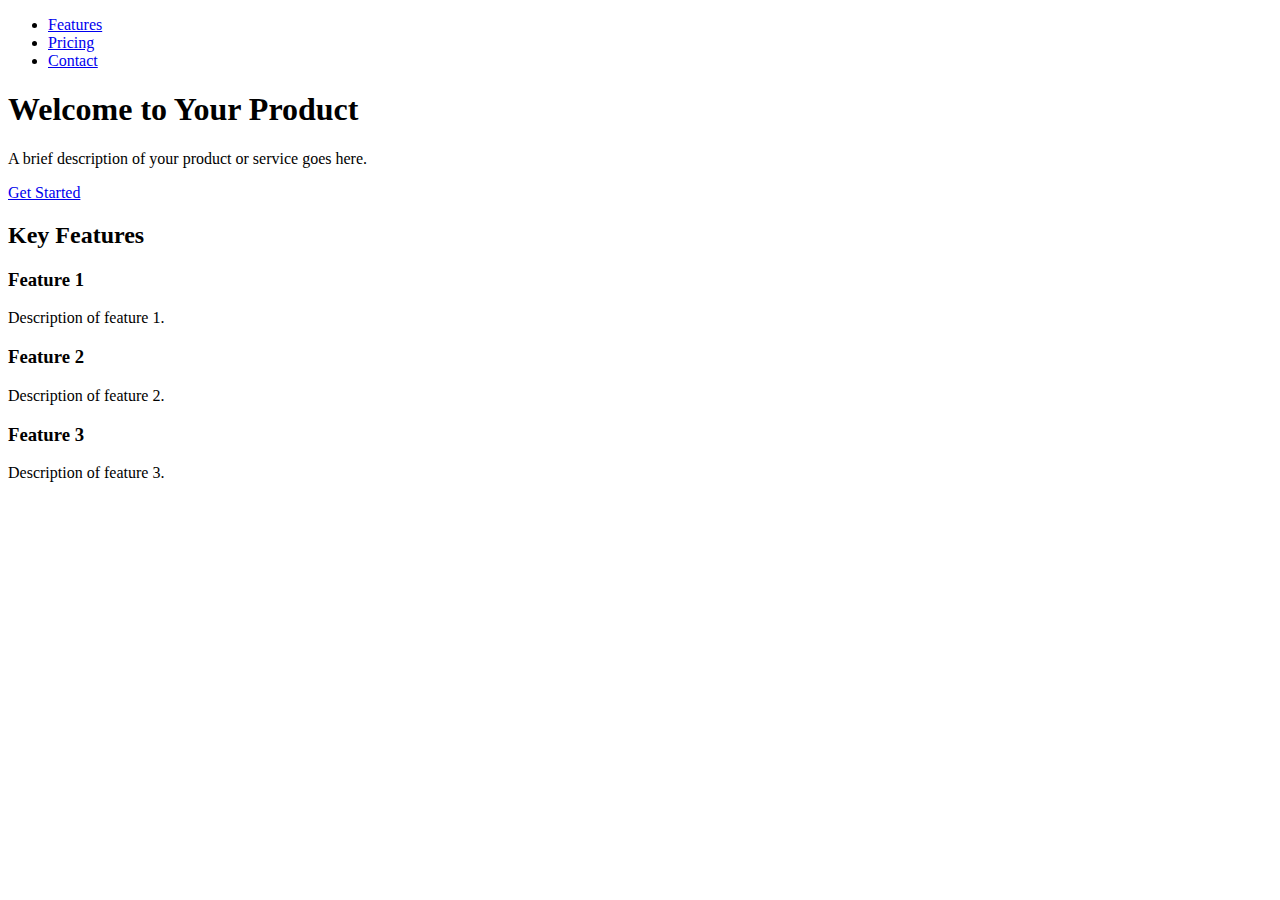
==== index.html @ 27467b0f "Update index.html" ====
<!DOCTYPE html>
<html lang="en">
<head>
    <meta charset="UTF-8">
    <meta name="viewport" content="width=device-width, initial-scale=1.0">
    <title>Your Landing Page</title>
    <link rel="stylesheet" href="styles.css">
</head>
<body>
    <header>
        <nav>
            <ul>
                <li><a href="#features">Features</a></li>
                <li><a href="#pricing">Pricing</a></li>
                <li><a href="#contact">Contact</a></li>
            </ul>
        </nav>
    </header>
    <section class="hero">
        <h1>Welcome to Your Product</h1>
        <p>A brief description of your product or service goes here.</p>
        <a href="#signup" class="cta-button">Get Started</a>
    </section>
    <section id="features" class="features">
        <h2>Key Features</h2>
        <div class="feature">
            <h3>Feature 1</h3>
            <p>Description of feature 1.</p>
        </div>
        <div class="feature">
            <h3>Feature 2</h3>
            <p>Description of feature 2.</p>
        </div>
        <div class="feature">
            <h3>Feature 3</h3>
            <p>Description of feature 3.</p>
        </div>
    </section>
    <section id="pricing" class="pricing">
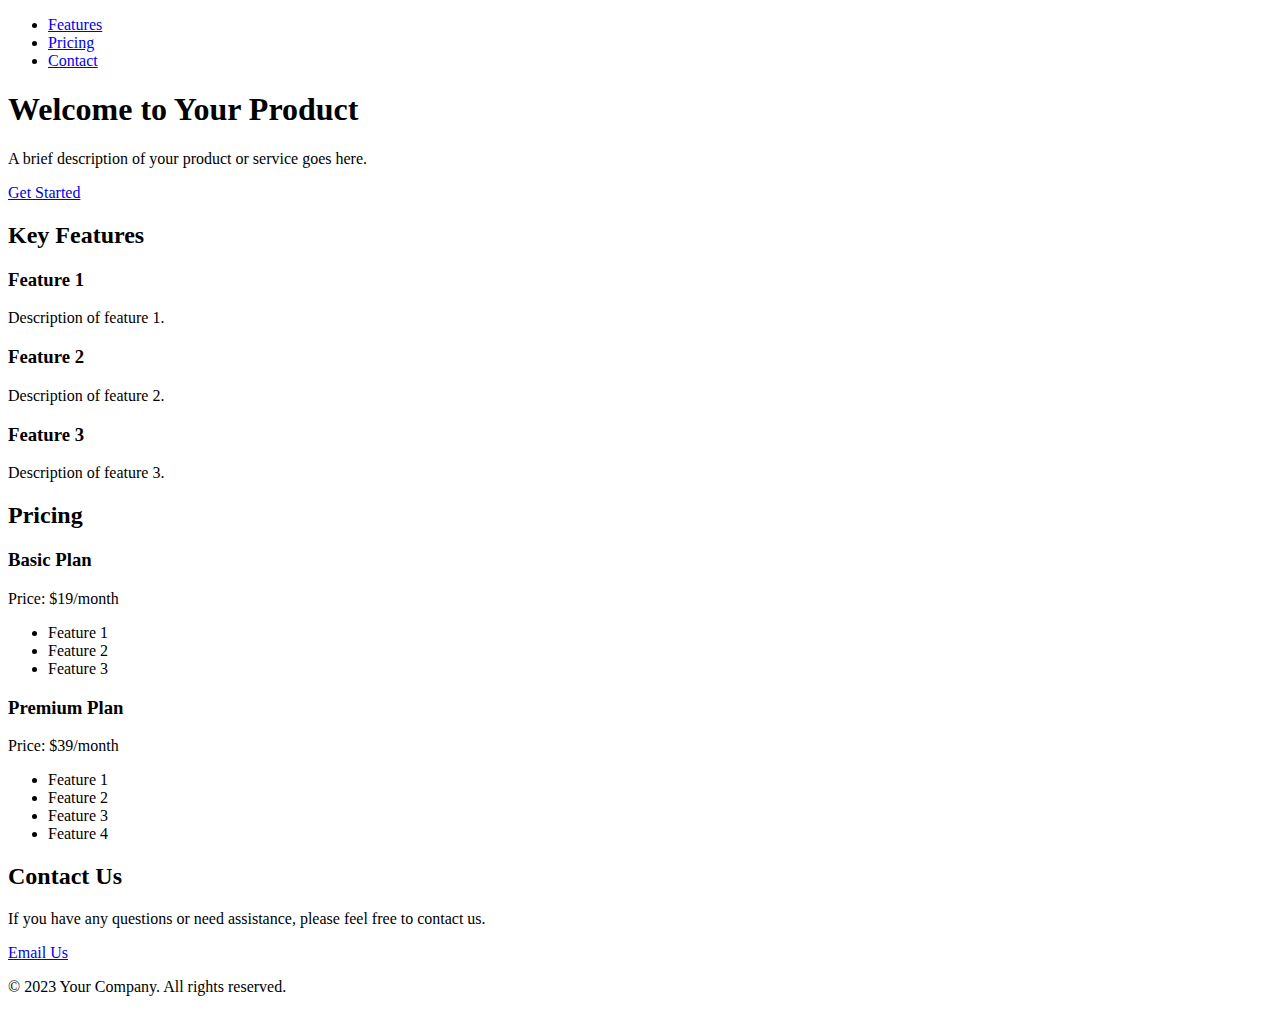
==== commit 3e7aa283: "Update index.html" ====
--- a/index.html
+++ b/index.html
@@ -37,4 +37,37 @@
         </div>
     </section>
     <section id="pricing" class="pricing">
+         <h2>Pricing</h2>
+        <div class="pricing-plan">
+            <h3>Basic Plan</h3>
+            <p>Price: $19/month</p>
+            <ul>
+                <li>Feature 1</li>
+                <li>Feature 2</li>
+                <li>Feature 3</li>
+            </ul>
+        </div>
+        <div class="pricing-plan">
+            <h3>Premium Plan</h3>
+            <p>Price: $39/month</p>
+            <ul>
+                <li>Feature 1</li>
+                <li>Feature 2</li>
+                <li>Feature 3</li>
+                <li>Feature 4</li>
+            </ul>
+        </div>
+    </section>
+    <section id="contact" class="contact">
+        <h2>Contact Us</h2>
+        <p>If you have any questions or need assistance, please feel free to contact us.</p>
+        <a href="mailto:info@yourwebsite.com" class="cta-button">Email Us</a>
+    </section>
+    <footer>
+        <p>&copy; 2023 Your Company. All rights reserved.</p>
+    </footer>
+</body>
+</html>
+
+
        
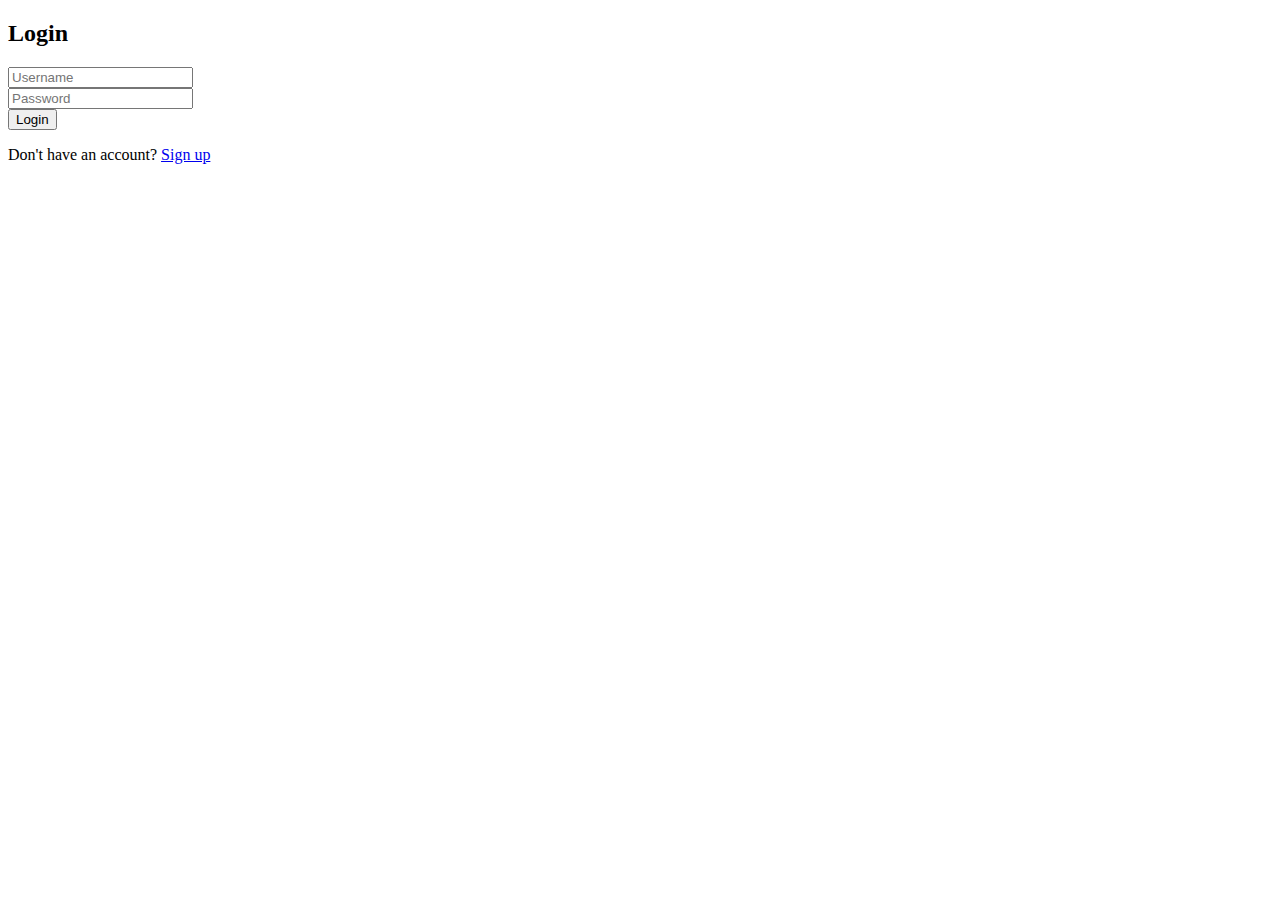
==== commit 4c24e19a: "Update index.html" ====
--- a/index.html
+++ b/index.html
@@ -1,73 +1,22 @@
 <!DOCTYPE html>
-<html lang="en">
+<html>
 <head>
-    <meta charset="UTF-8">
-    <meta name="viewport" content="width=device-width, initial-scale=1.0">
-    <title>Your Landing Page</title>
-    <link rel="stylesheet" href="styles.css">
+    <title>Login Page</title>
+    <link rel="stylesheet" type="text/css" href="styles.css">
 </head>
 <body>
-    <header>
-        <nav>
-            <ul>
-                <li><a href="#features">Features</a></li>
-                <li><a href="#pricing">Pricing</a></li>
-                <li><a href="#contact">Contact</a></li>
-            </ul>
-        </nav>
-    </header>
-    <section class="hero">
-        <h1>Welcome to Your Product</h1>
-        <p>A brief description of your product or service goes here.</p>
-        <a href="#signup" class="cta-button">Get Started</a>
-    </section>
-    <section id="features" class="features">
-        <h2>Key Features</h2>
-        <div class="feature">
-            <h3>Feature 1</h3>
-            <p>Description of feature 1.</p>
-        </div>
-        <div class="feature">
-            <h3>Feature 2</h3>
-            <p>Description of feature 2.</p>
-        </div>
-        <div class="feature">
-            <h3>Feature 3</h3>
-            <p>Description of feature 3.</p>
-        </div>
-    </section>
-    <section id="pricing" class="pricing">
-         <h2>Pricing</h2>
-        <div class="pricing-plan">
-            <h3>Basic Plan</h3>
-            <p>Price: $19/month</p>
-            <ul>
-                <li>Feature 1</li>
-                <li>Feature 2</li>
-                <li>Feature 3</li>
-            </ul>
-        </div>
-        <div class="pricing-plan">
-            <h3>Premium Plan</h3>
-            <p>Price: $39/month</p>
-            <ul>
-                <li>Feature 1</li>
-                <li>Feature 2</li>
-                <li>Feature 3</li>
-                <li>Feature 4</li>
-            </ul>
-        </div>
-    </section>
-    <section id="contact" class="contact">
-        <h2>Contact Us</h2>
-        <p>If you have any questions or need assistance, please feel free to contact us.</p>
-        <a href="mailto:info@yourwebsite.com" class="cta-button">Email Us</a>
-    </section>
-    <footer>
-        <p>&copy; 2023 Your Company. All rights reserved.</p>
-    </footer>
+    <div class="container">
+        <form action="authenticate.php" method="POST">
+            <h2>Login</h2>
+            <div class="input-container">
+                <input type="text" name="username" placeholder="Username" required>
+            </div>
+            <div class="input-container">
+                <input type="password" name="password" placeholder="Password" required>
+            </div>
+            <button type="submit">Login</button>
+        </form>
+        <p>Don't have an account? <a href="signup.html">Sign up</a></p>
+    </div>
 </body>
 </html>
-
-
-       
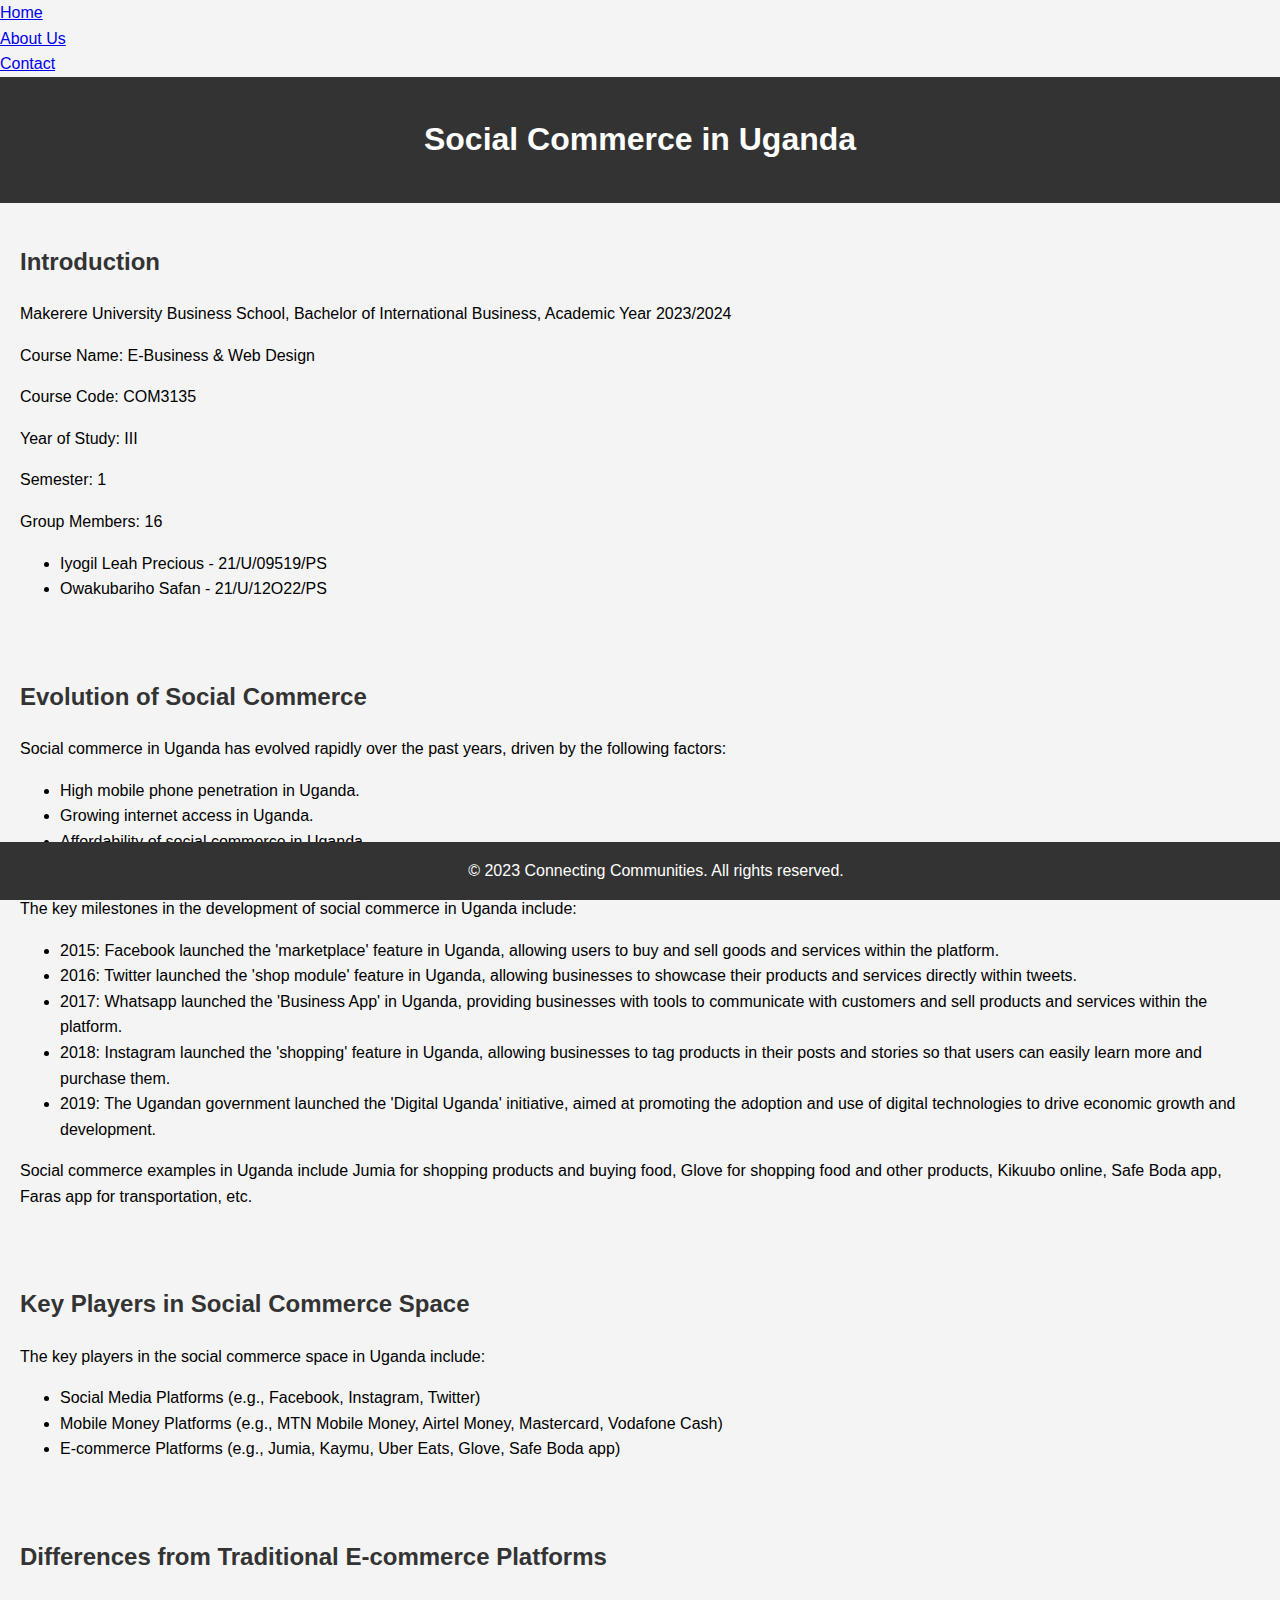
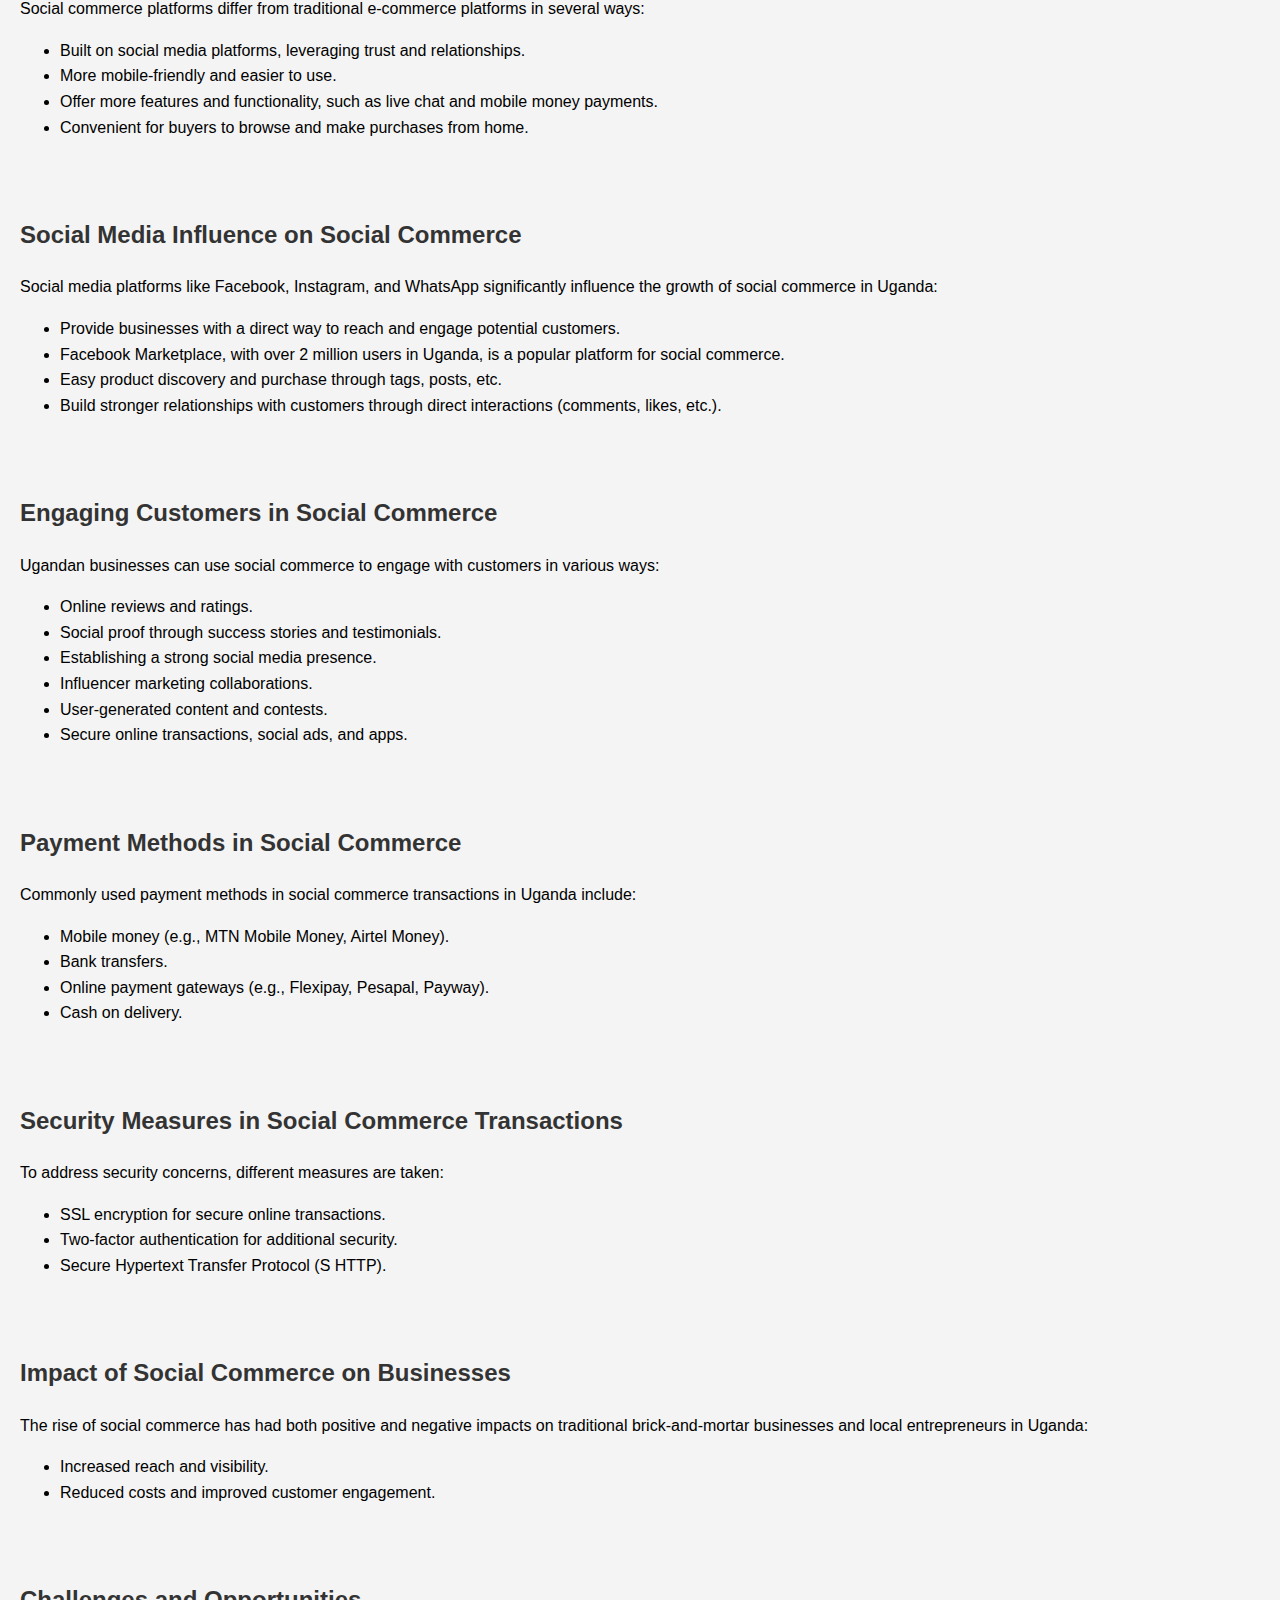
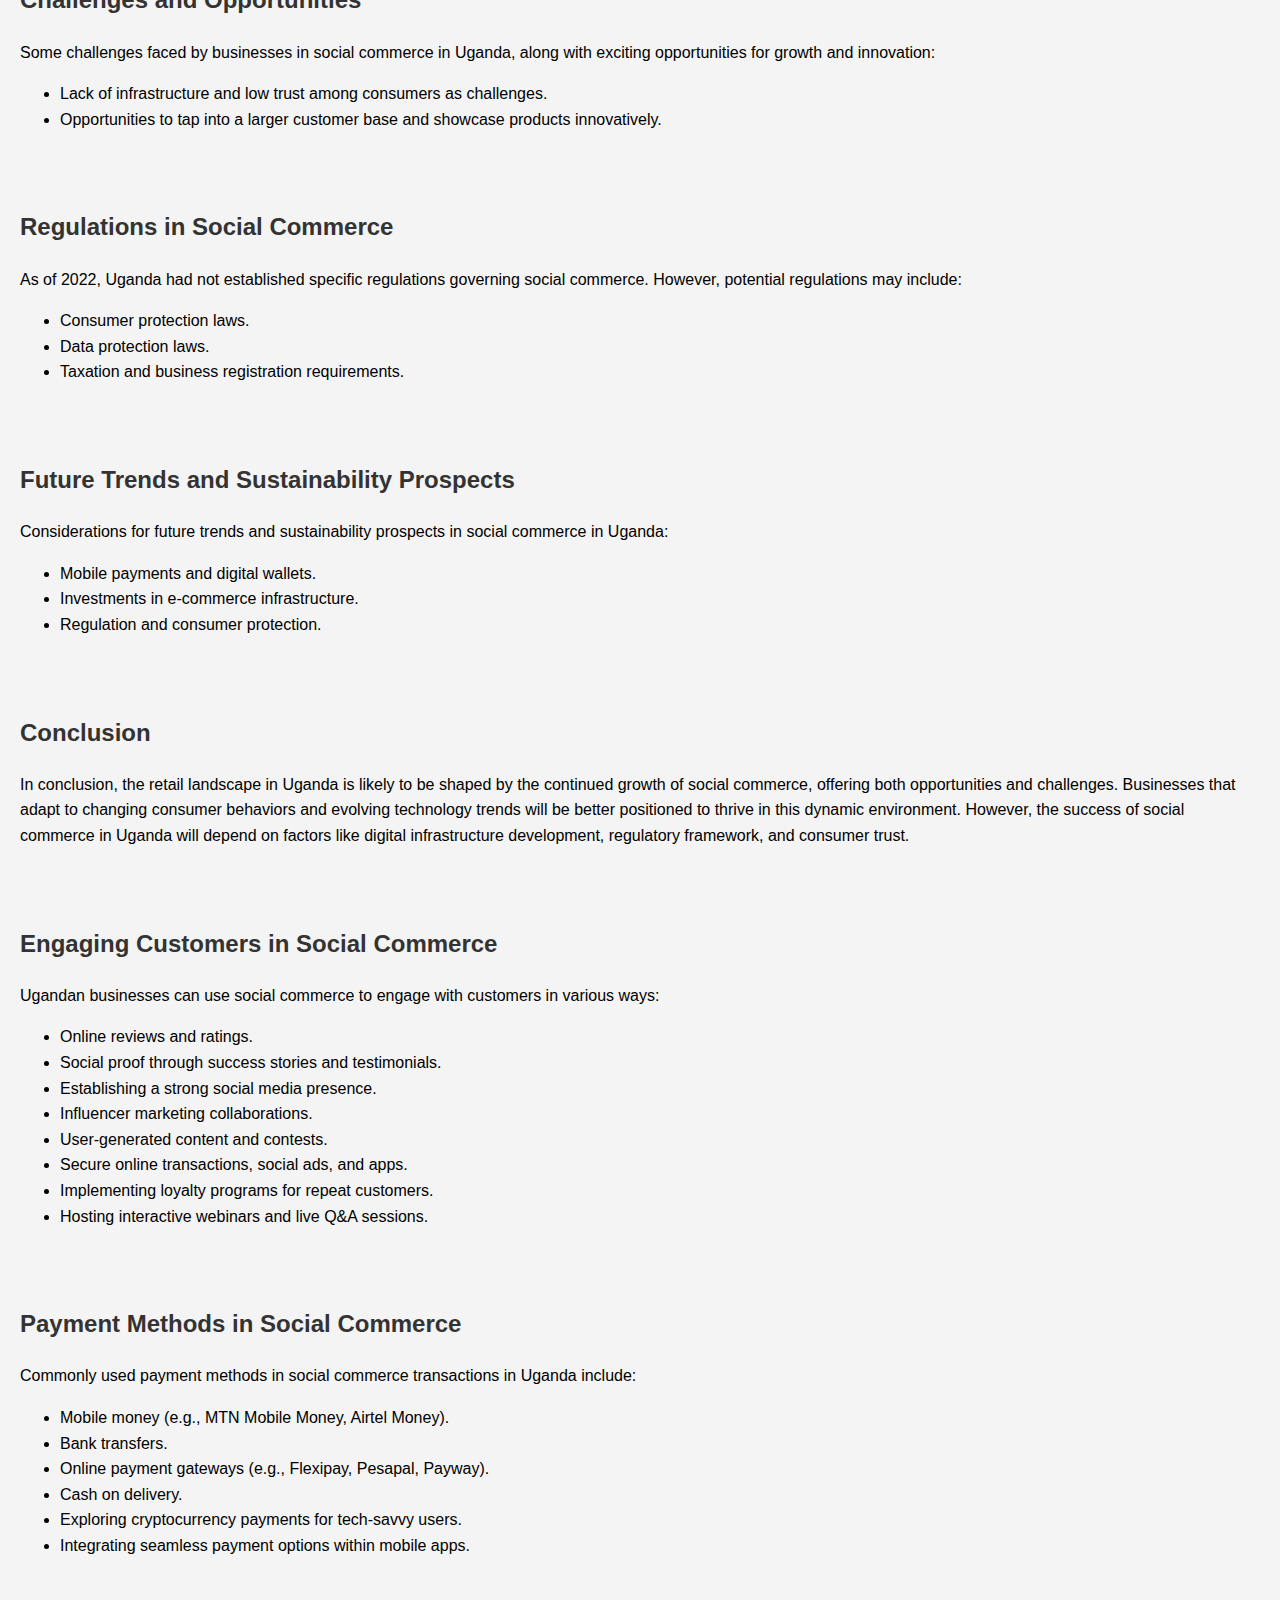
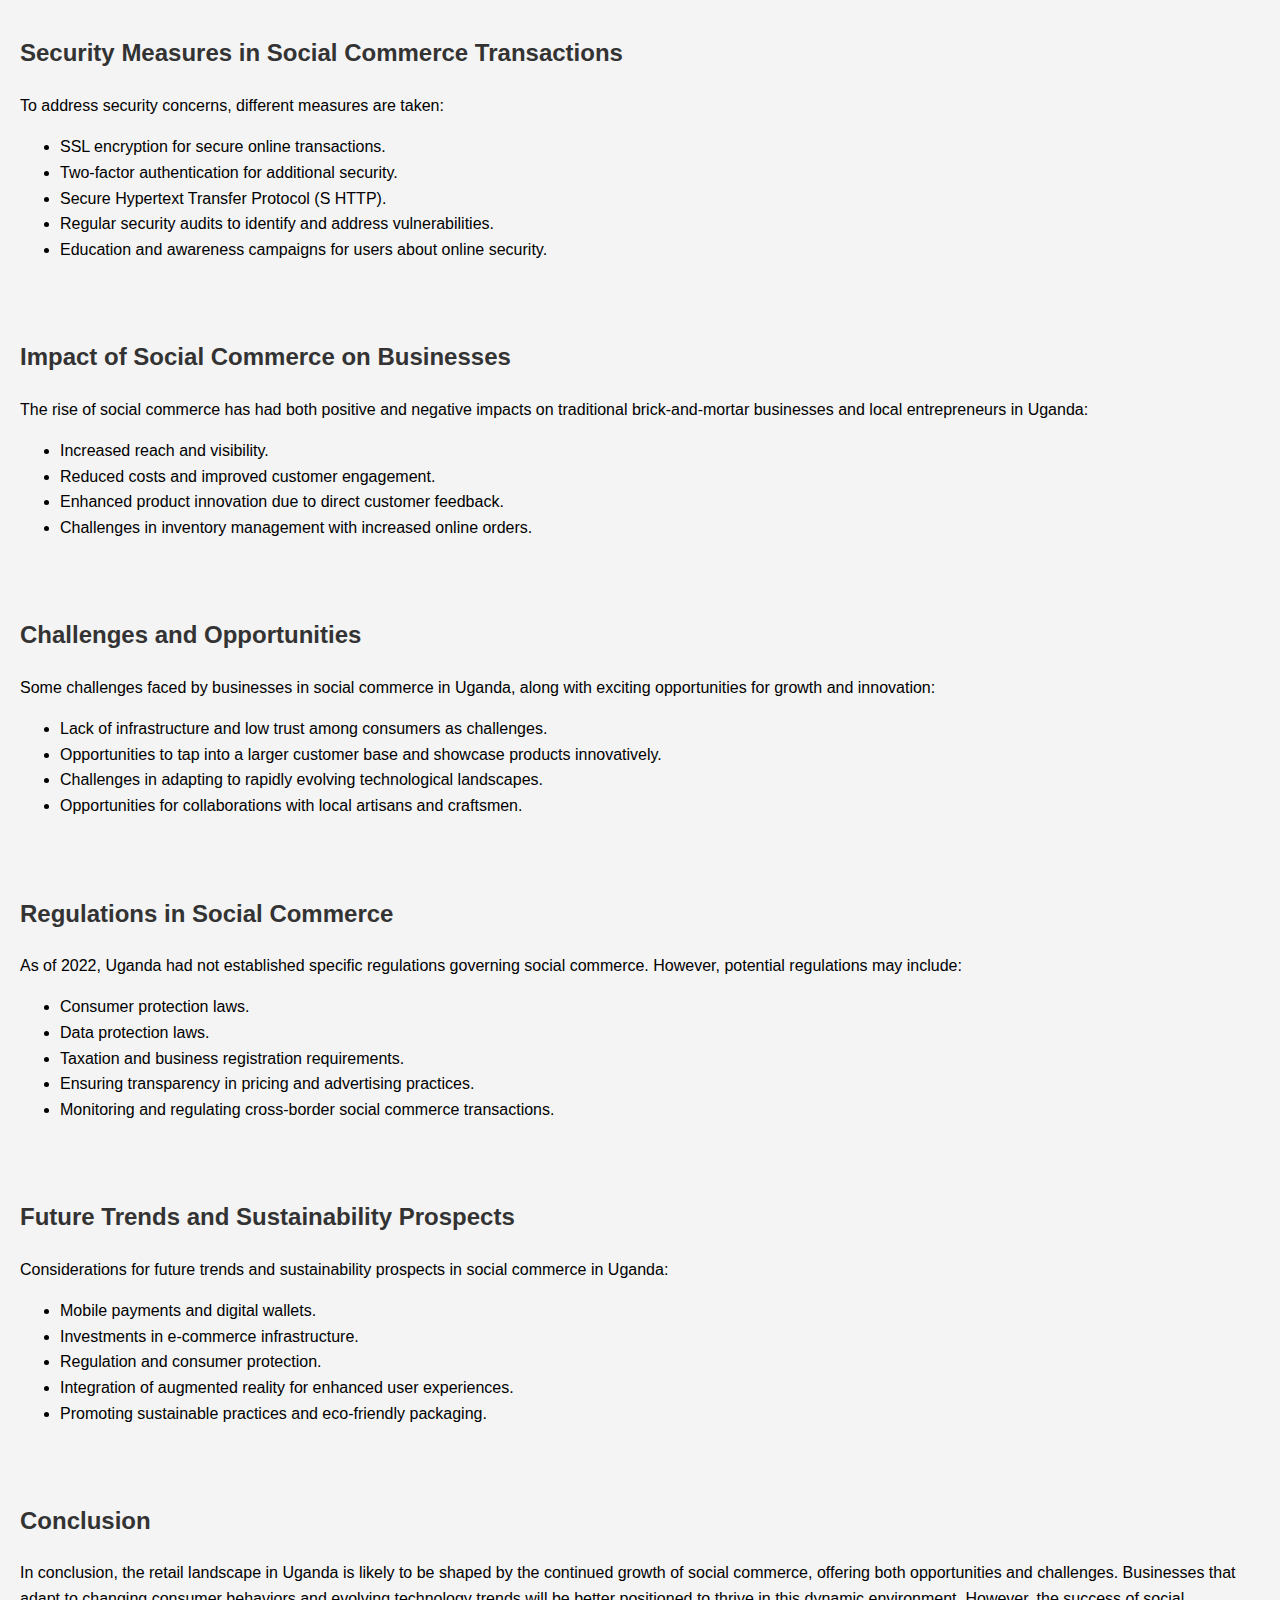
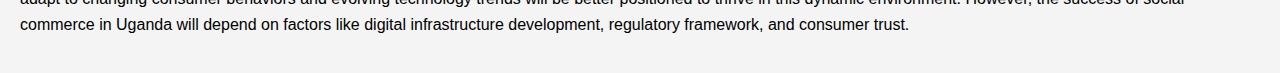
==== commit 74497a78: "Update index.html" ====
--- a/index.html
+++ b/index.html
@@ -1,22 +1,320 @@
 <!DOCTYPE html>
-<html>
+<html lang="en">
+
 <head>
-    <title>Login Page</title>
-    <link rel="stylesheet" type="text/css" href="styles.css">
+    <meta charset="UTF-8">
+    <meta name="viewport" content="width=device-width, initial-scale=1.0">
+    <title>Social Commerce in Uganda</title>
+    <style>
+        body {
+            font-family: Arial, sans-serif;
+            line-height: 1.6;
+            margin: 0;
+            padding: 0;
+            background-color: #f4f4f4;
+        }
+
+        header {
+            background-color: #333;
+            color: white;
+            padding: 1em;
+            text-align: center;
+        }
+
+        section {
+            padding: 20px;
+        }
+
+        h2 {
+            color: #333;
+        }
+
+        p {
+            margin-bottom: 1em;
+        }
+
+        footer {
+            background-color: #333;
+            color: white;
+            text-align: center;
+            padding: 1em;
+            position: fixed;
+            bottom: 0;
+            width: 100%;
+        }
+    </style>
 </head>
+
+        <nav>
+            <li><a href="index.html">Home</a></li>
+            <li><a href="about.html">About Us</a></li>
+            <li><a href="contact.html">Contact</a></li>
+    </nav>
+
 <body>
-    <div class="container">
-        <form action="authenticate.php" method="POST">
-            <h2>Login</h2>
-            <div class="input-container">
-                <input type="text" name="username" placeholder="Username" required>
-            </div>
-            <div class="input-container">
-                <input type="password" name="password" placeholder="Password" required>
-            </div>
-            <button type="submit">Login</button>
-        </form>
-        <p>Don't have an account? <a href="signup.html">Sign up</a></p>
-    </div>
+
+    <header>
+        <h1>Social Commerce in Uganda</h1>
+    </header>
+
+    <section id="introduction">
+        <h2>Introduction</h2>
+        <p>Makerere University Business School, Bachelor of International Business, Academic Year 2023/2024</p>
+        <p>Course Name: E-Business & Web Design</p>
+        <p>Course Code: COM3135</p>
+        <p>Year of Study: III</p>
+        <p>Semester: 1</p>
+        <p>Group Members: 16</p>
+        <ul>
+            <li>Iyogil Leah Precious - 21/U/09519/PS</li>
+            <li>Owakubariho Safan - 21/U/12O22/PS</li>
+        </ul>
+    </section>
+
+    <section id="evolution">
+        <h2>Evolution of Social Commerce</h2>
+        <p>Social commerce in Uganda has evolved rapidly over the past years, driven by the following factors:</p>
+        <ul>
+            <li>High mobile phone penetration in Uganda.</li>
+            <li>Growing internet access in Uganda.</li>
+            <li>Affordability of social commerce in Uganda.</li>
+            <li>Convenience of social commerce in Uganda.</li>
+        </ul>
+        <p>The key milestones in the development of social commerce in Uganda include:</p>
+        <ul>
+            <li>2015: Facebook launched the 'marketplace' feature in Uganda, allowing users to buy and sell goods and services within the platform.</li>
+            <li>2016: Twitter launched the 'shop module' feature in Uganda, allowing businesses to showcase their products and services directly within tweets.</li>
+            <li>2017: Whatsapp launched the 'Business App' in Uganda, providing businesses with tools to communicate with customers and sell products and services within the platform.</li>
+            <li>2018: Instagram launched the 'shopping' feature in Uganda, allowing businesses to tag products in their posts and stories so that users can easily learn more and purchase them.</li>
+            <li>2019: The Ugandan government launched the 'Digital Uganda' initiative, aimed at promoting the adoption and use of digital technologies to drive economic growth and development.</li>
+        </ul>
+        <p>Social commerce examples in Uganda include Jumia for shopping products and buying food, Glove for shopping food and other products, Kikuubo online, Safe Boda app, Faras app for transportation, etc.</p>
+    </section>
+
+   <!-- More sections for key players, social commerce platforms, social media influence, etc. -->
+
+<section id="key-players">
+    <h2>Key Players in Social Commerce Space</h2>
+    <p>The key players in the social commerce space in Uganda include:</p>
+    <ul>
+        <li>Social Media Platforms (e.g., Facebook, Instagram, Twitter)</li>
+        <li>Mobile Money Platforms (e.g., MTN Mobile Money, Airtel Money, Mastercard, Vodafone Cash)</li>
+        <li>E-commerce Platforms (e.g., Jumia, Kaymu, Uber Eats, Glove, Safe Boda app)</li>
+    </ul>
+</section>
+
+<section id="platform-differences">
+    <h2>Differences from Traditional E-commerce Platforms</h2>
+    <p>Social commerce platforms differ from traditional e-commerce platforms in several ways:</p>
+    <ul>
+        <li>Built on social media platforms, leveraging trust and relationships.</li>
+        <li>More mobile-friendly and easier to use.</li>
+        <li>Offer more features and functionality, such as live chat and mobile money payments.</li>
+        <li>Convenient for buyers to browse and make purchases from home.</li>
+    </ul>
+</section>
+
+<section id="social-media-influence">
+    <h2>Social Media Influence on Social Commerce</h2>
+    <p>Social media platforms like Facebook, Instagram, and WhatsApp significantly influence the growth of social commerce in Uganda:</p>
+    <ul>
+        <li>Provide businesses with a direct way to reach and engage potential customers.</li>
+        <li>Facebook Marketplace, with over 2 million users in Uganda, is a popular platform for social commerce.</li>
+        <li>Easy product discovery and purchase through tags, posts, etc.</li>
+        <li>Build stronger relationships with customers through direct interactions (comments, likes, etc.).</li>
+    </ul>
+</section>
+
+<!-- More sections for engaging customers, payment methods, security measures, impact on businesses, challenges, opportunities, regulations, etc. -->
+
+<section id="customer-engagement">
+    <h2>Engaging Customers in Social Commerce</h2>
+    <p>Ugandan businesses can use social commerce to engage with customers in various ways:</p>
+    <ul>
+        <li>Online reviews and ratings.</li>
+        <li>Social proof through success stories and testimonials.</li>
+        <li>Establishing a strong social media presence.</li>
+        <li>Influencer marketing collaborations.</li>
+        <li>User-generated content and contests.</li>
+        <li>Secure online transactions, social ads, and apps.</li>
+    </ul>
+</section>
+
+<section id="payment-methods">
+    <h2>Payment Methods in Social Commerce</h2>
+    <p>Commonly used payment methods in social commerce transactions in Uganda include:</p>
+    <ul>
+        <li>Mobile money (e.g., MTN Mobile Money, Airtel Money).</li>
+        <li>Bank transfers.</li>
+        <li>Online payment gateways (e.g., Flexipay, Pesapal, Payway).</li>
+        <li>Cash on delivery.</li>
+    </ul>
+</section>
+
+<section id="security-measures">
+    <h2>Security Measures in Social Commerce Transactions</h2>
+    <p>To address security concerns, different measures are taken:</p>
+    <ul>
+        <li>SSL encryption for secure online transactions.</li>
+        <li>Two-factor authentication for additional security.</li>
+        <li>Secure Hypertext Transfer Protocol (S HTTP).</li>
+    </ul>
+</section>
+
+
+
+<section id="impact-on-businesses">
+    <h2>Impact of Social Commerce on Businesses</h2>
+    <p>The rise of social commerce has had both positive and negative impacts on traditional brick-and-mortar businesses and local entrepreneurs in Uganda:</p>
+    <ul>
+        <li>Increased reach and visibility.</li>
+        <li>Reduced costs and improved customer engagement.</li>
+        <!-- Add more points based on your content -->
+    </ul>
+</section>
+
+<section id="challenges-opportunities">
+    <h2>Challenges and Opportunities</h2>
+    <p>Some challenges faced by businesses in social commerce in Uganda, along with exciting opportunities for growth and innovation:</p>
+    <ul>
+        <li>Lack of infrastructure and low trust among consumers as challenges.</li>
+        <li>Opportunities to tap into a larger customer base and showcase products innovatively.</li>
+       
+    </ul>
+</section>
+
+<section id="regulations">
+    <h2>Regulations in Social Commerce</h2>
+    <p>As of 2022, Uganda had not established specific regulations governing social commerce. However, potential regulations may include:</p>
+    <ul>
+        <li>Consumer protection laws.</li>
+        <li>Data protection laws.</li>
+        <li>Taxation and business registration requirements.</li>
+    </ul>
+</section>
+
+<section id="future-trends">
+    <h2>Future Trends and Sustainability Prospects</h2>
+    <p>Considerations for future trends and sustainability prospects in social commerce in Uganda:</p>
+    <ul>
+        <li>Mobile payments and digital wallets.</li>
+        <li>Investments in e-commerce infrastructure.</li>
+        <li>Regulation and consumer protection.</li>
+     
+    </ul>
+</section>
+
+
+<section id="conclusion">
+    <h2>Conclusion</h2>
+    <p>In conclusion, the retail landscape in Uganda is likely to be shaped by the continued growth of social commerce, offering both opportunities and challenges. Businesses that adapt to changing consumer behaviors and evolving technology trends will be better positioned to thrive in this dynamic environment. However, the success of social commerce in Uganda will depend on factors like digital infrastructure development, regulatory framework, and consumer trust.</p>
+</section>
+
+
+<section id="customer-engagement">
+    <h2>Engaging Customers in Social Commerce</h2>
+    <p>Ugandan businesses can use social commerce to engage with customers in various ways:</p>
+    <ul>
+        <li>Online reviews and ratings.</li>
+        <li>Social proof through success stories and testimonials.</li>
+        <li>Establishing a strong social media presence.</li>
+        <li>Influencer marketing collaborations.</li>
+        <li>User-generated content and contests.</li>
+        <li>Secure online transactions, social ads, and apps.</li>
+        <li>Implementing loyalty programs for repeat customers.</li>
+        <li>Hosting interactive webinars and live Q&A sessions.</li>
+       </ul>
+</section>
+
+<section id="payment-methods">
+    <h2>Payment Methods in Social Commerce</h2>
+    <p>Commonly used payment methods in social commerce transactions in Uganda include:</p>
+    <ul>
+        <li>Mobile money (e.g., MTN Mobile Money, Airtel Money).</li>
+        <li>Bank transfers.</li>
+        <li>Online payment gateways (e.g., Flexipay, Pesapal, Payway).</li>
+        <li>Cash on delivery.</li>
+        <li>Exploring cryptocurrency payments for tech-savvy users.</li>
+        <li>Integrating seamless payment options within mobile apps.</li>
+ 
+    </ul>
+</section>
+
+<section id="security-measures">
+    <h2>Security Measures in Social Commerce Transactions</h2>
+    <p>To address security concerns, different measures are taken:</p>
+    <ul>
+        <li>SSL encryption for secure online transactions.</li>
+        <li>Two-factor authentication for additional security.</li>
+        <li>Secure Hypertext Transfer Protocol (S HTTP).</li>
+        <li>Regular security audits to identify and address vulnerabilities.</li>
+        <li>Education and awareness campaigns for users about online security.</li>
+    
+    </ul>
+</section>
+
+
+
+<section id="impact-on-businesses">
+    <h2>Impact of Social Commerce on Businesses</h2>
+    <p>The rise of social commerce has had both positive and negative impacts on traditional brick-and-mortar businesses and local entrepreneurs in Uganda:</p>
+    <ul>
+        <li>Increased reach and visibility.</li>
+        <li>Reduced costs and improved customer engagement.</li>
+        <li>Enhanced product innovation due to direct customer feedback.</li>
+        <li>Challenges in inventory management with increased online orders.</li>
+    
+    </ul>
+</section>
+
+<section id="challenges-opportunities">
+    <h2>Challenges and Opportunities</h2>
+    <p>Some challenges faced by businesses in social commerce in Uganda, along with exciting opportunities for growth and innovation:</p>
+    <ul>
+        <li>Lack of infrastructure and low trust among consumers as challenges.</li>
+        <li>Opportunities to tap into a larger customer base and showcase products innovatively.</li>
+        <li>Challenges in adapting to rapidly evolving technological landscapes.</li>
+        <li>Opportunities for collaborations with local artisans and craftsmen.</li>
+  
+    </ul>
+</section>
+
+<section id="regulations">
+    <h2>Regulations in Social Commerce</h2>
+    <p>As of 2022, Uganda had not established specific regulations governing social commerce. However, potential regulations may include:</p>
+    <ul>
+        <li>Consumer protection laws.</li>
+        <li>Data protection laws.</li>
+        <li>Taxation and business registration requirements.</li>
+        <li>Ensuring transparency in pricing and advertising practices.</li>
+        <li>Monitoring and regulating cross-border social commerce transactions.</li>
+       
+    </ul>
+</section>
+
+<section id="future-trends">
+    <h2>Future Trends and Sustainability Prospects</h2>
+    <p>Considerations for future trends and sustainability prospects in social commerce in Uganda:</p>
+    <ul>
+        <li>Mobile payments and digital wallets.</li>
+        <li>Investments in e-commerce infrastructure.</li>
+        <li>Regulation and consumer protection.</li>
+        <li>Integration of augmented reality for enhanced user experiences.</li>
+        <li>Promoting sustainable practices and eco-friendly packaging.</li>
+   
+    </ul>
+</section>
+
+
+<section id="conclusion">
+    <h2>Conclusion</h2>
+    <p>In conclusion, the retail landscape in Uganda is likely to be shaped by the continued growth of social commerce, offering both opportunities and challenges. Businesses that adapt to changing consumer behaviors and evolving technology trends will be better positioned to thrive in this dynamic environment. However, the success of social commerce in Uganda will depend on factors like digital infrastructure development, regulatory framework, and consumer trust.</p>
+</section>
+
+<footer>
+    &copy; 2023 Connecting Communities. All rights reserved.
+</footer>
+
 </body>
+
 </html>
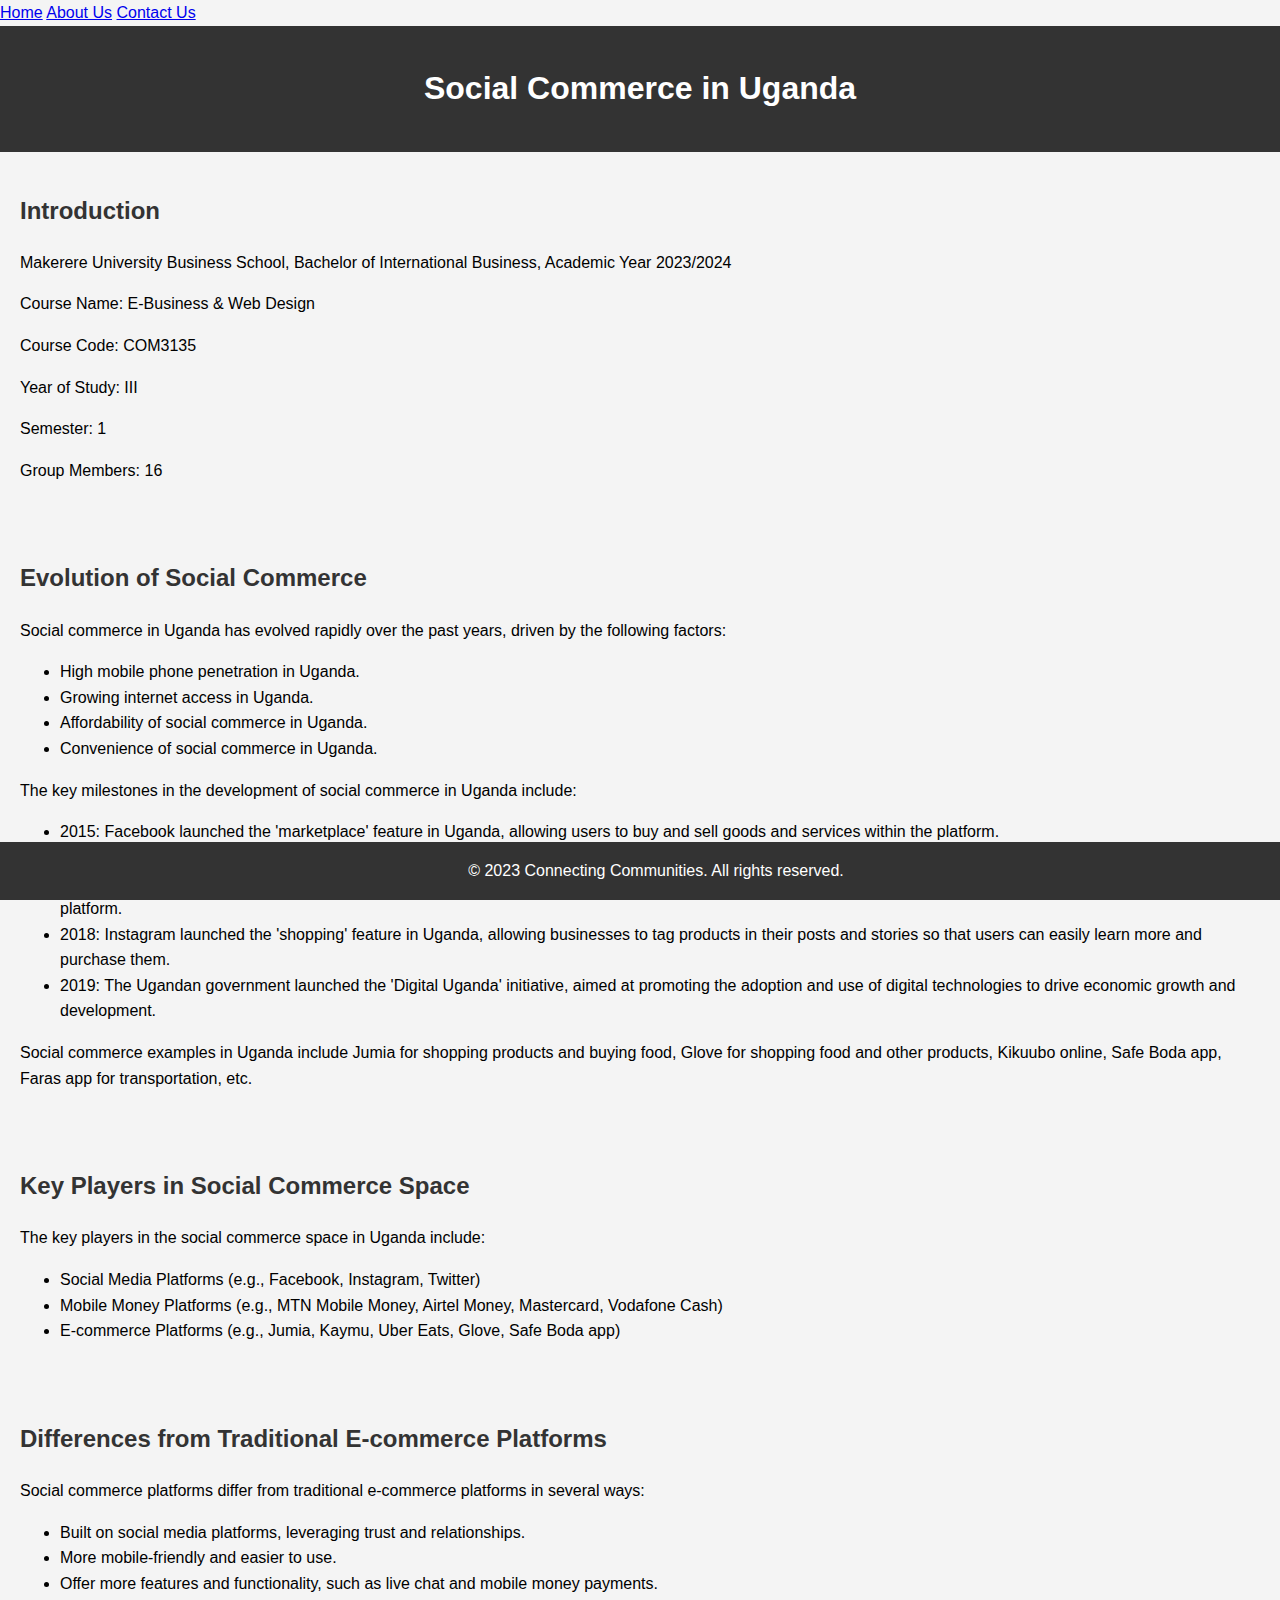
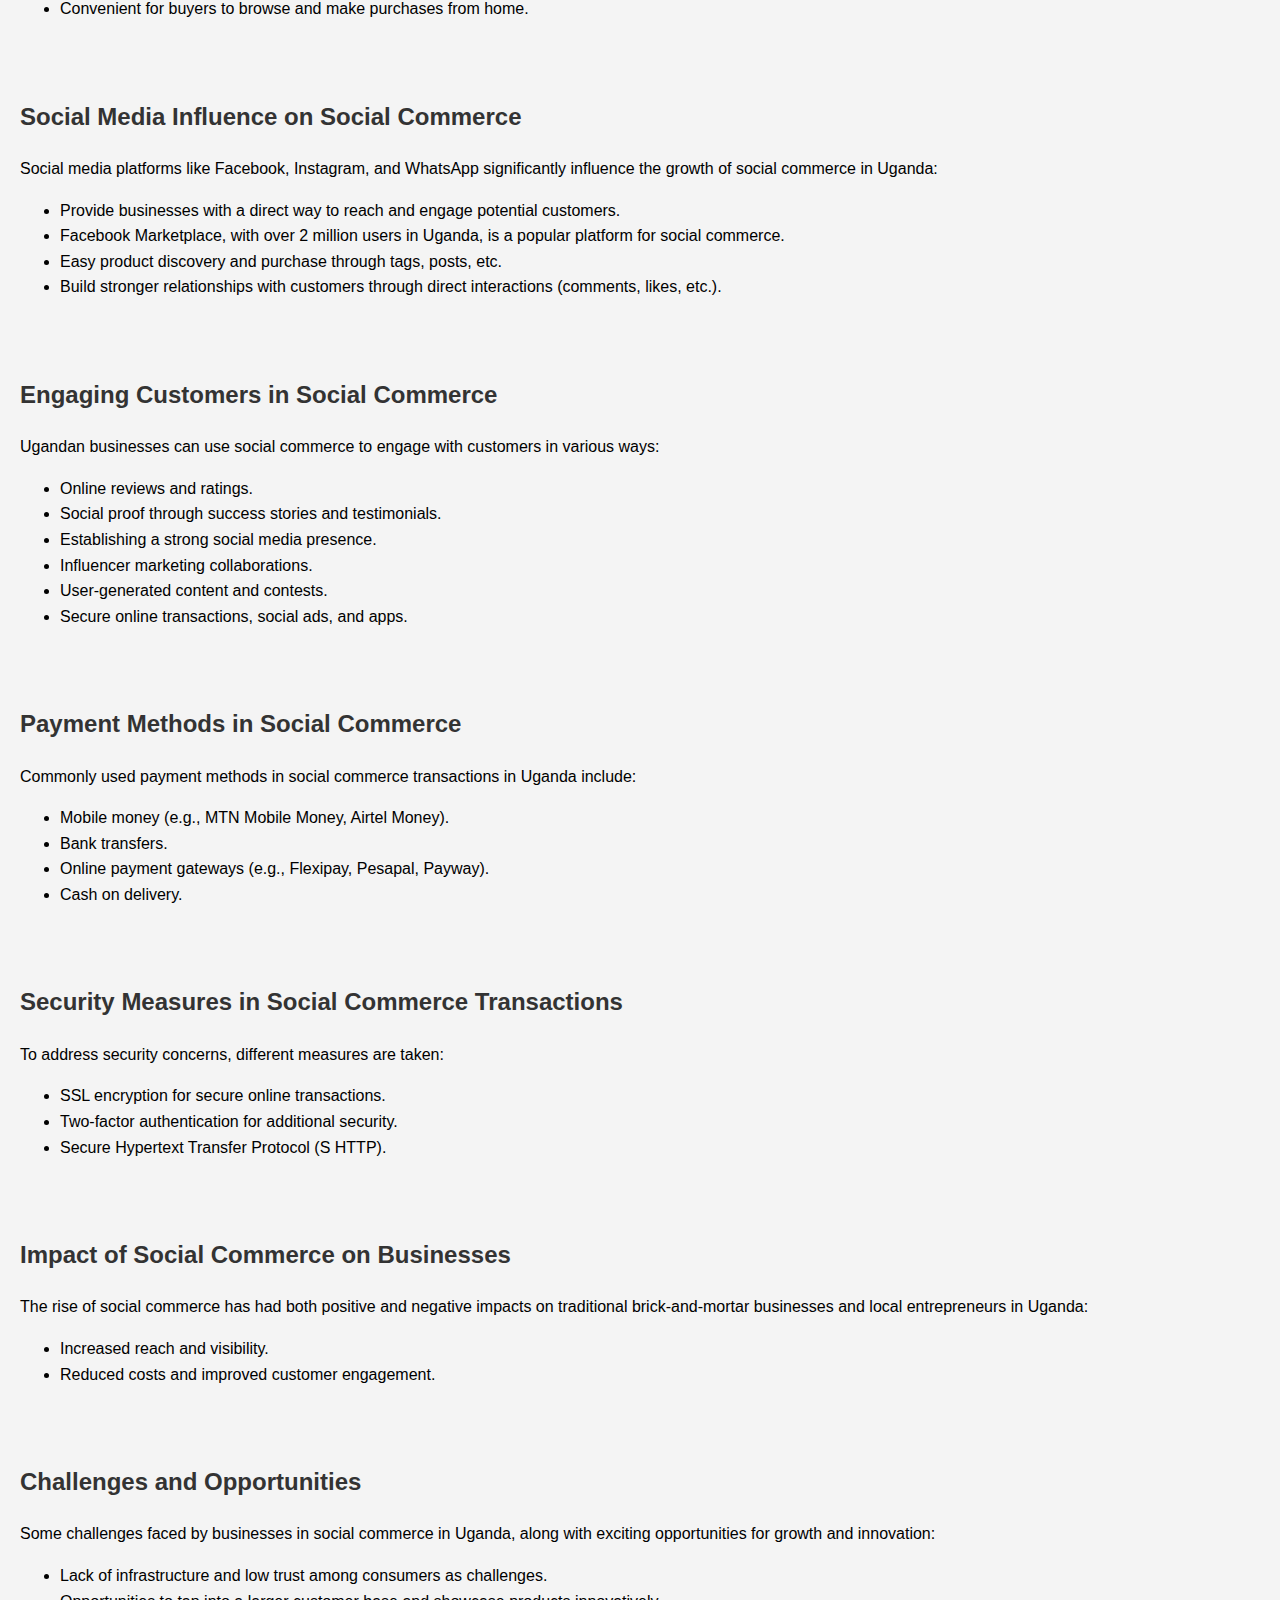
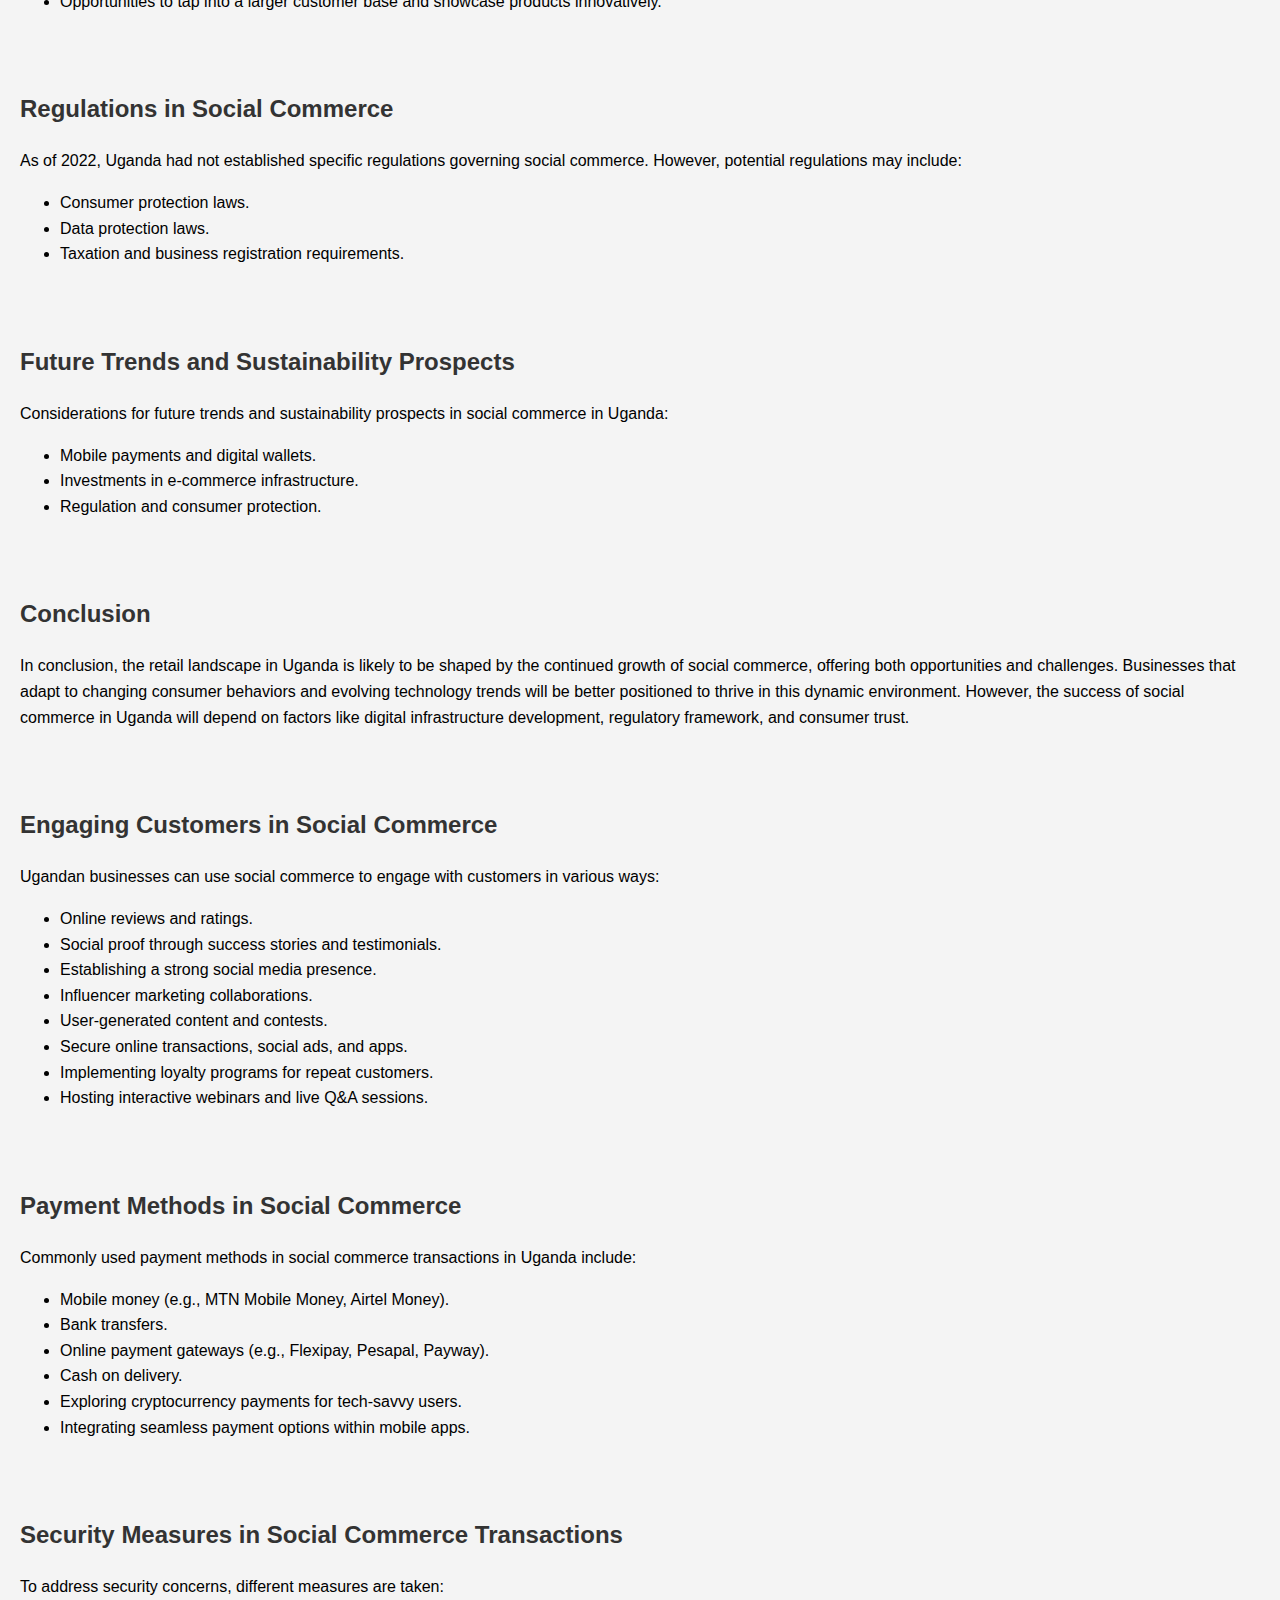
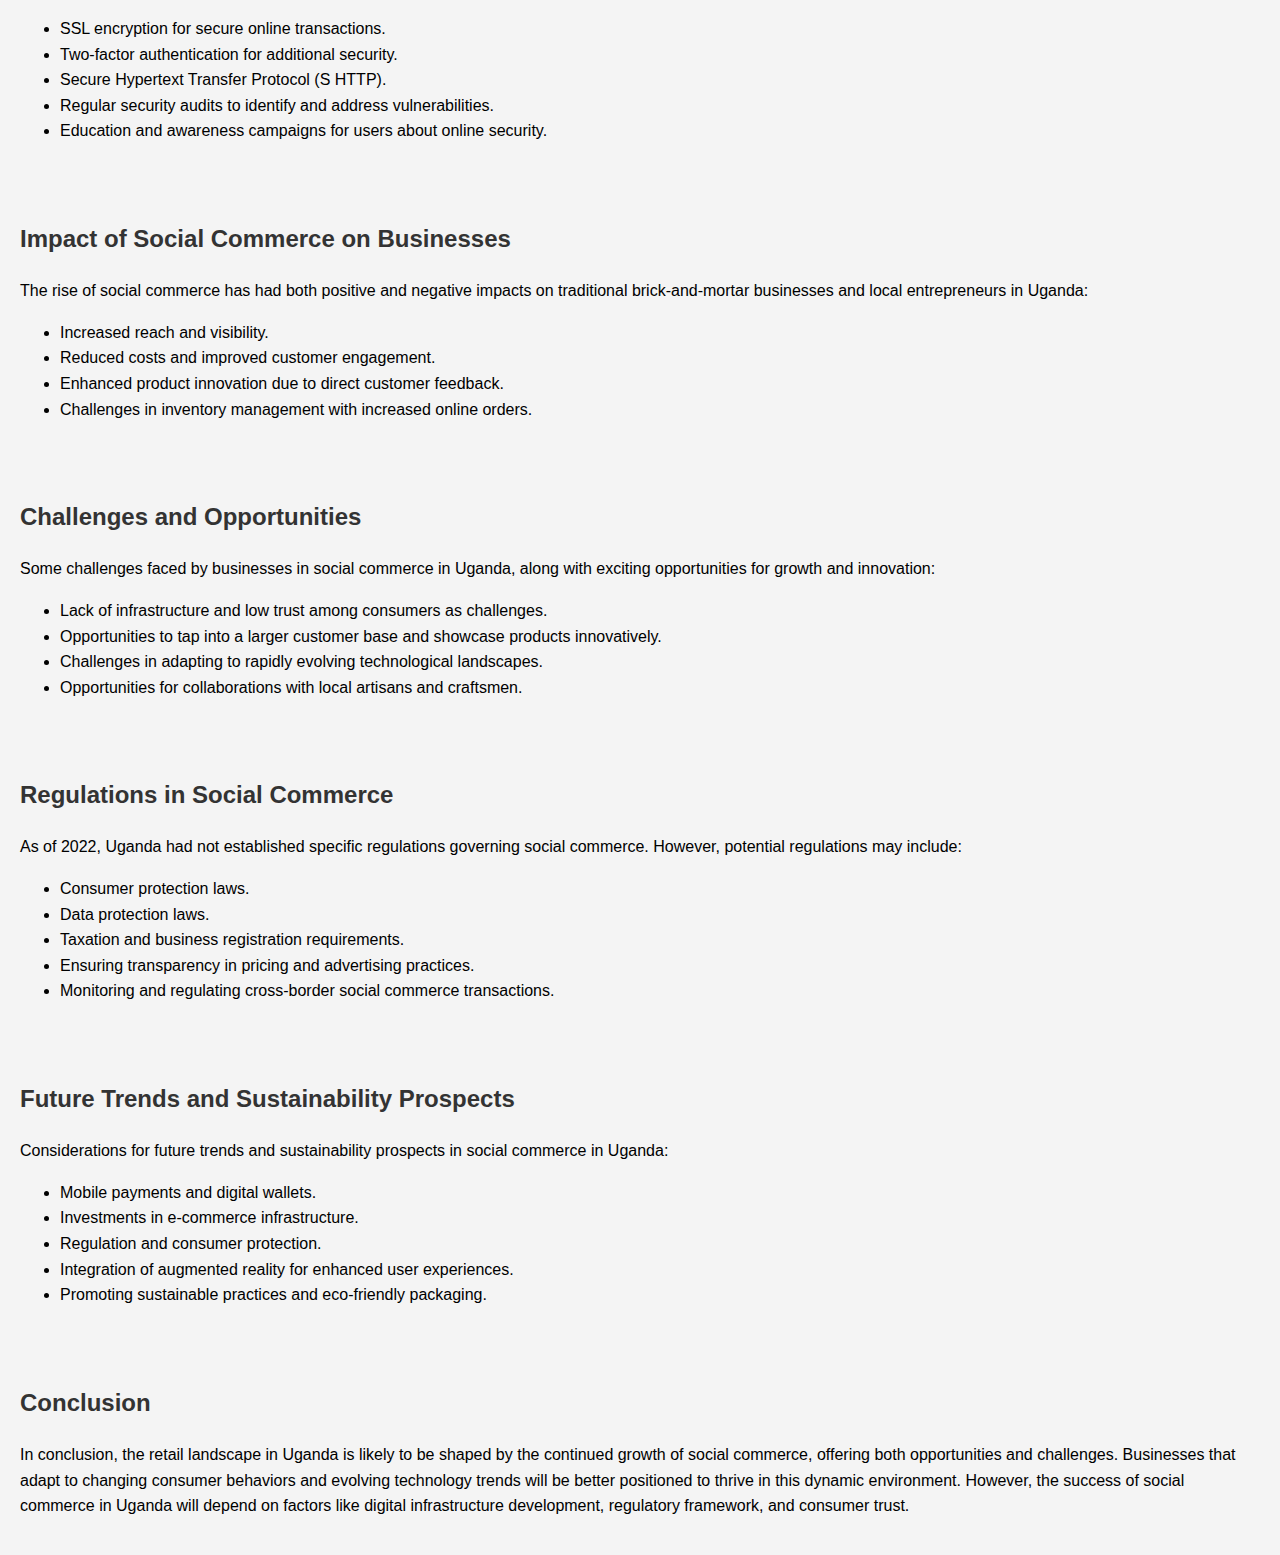
==== commit 06252b79: "Update index.html" ====
--- a/index.html
+++ b/index.html
@@ -45,11 +45,12 @@
     </style>
 </head>
 
-        <nav>
-            <li><a href="index.html">Home</a></li>
-            <li><a href="about.html">About Us</a></li>
-            <li><a href="contact.html">Contact</a></li>
+      <nav>
+        <a href="index.html">Home</a>
+        <a href="aboutus.html">About Us</a>
+        <a href="contactus.html">Contact Us</a>
     </nav>
+
 
 <body>
 
@@ -65,10 +66,6 @@
         <p>Year of Study: III</p>
         <p>Semester: 1</p>
         <p>Group Members: 16</p>
-        <ul>
-            <li>Iyogil Leah Precious - 21/U/09519/PS</li>
-            <li>Owakubariho Safan - 21/U/12O22/PS</li>
-        </ul>
     </section>
 
     <section id="evolution">
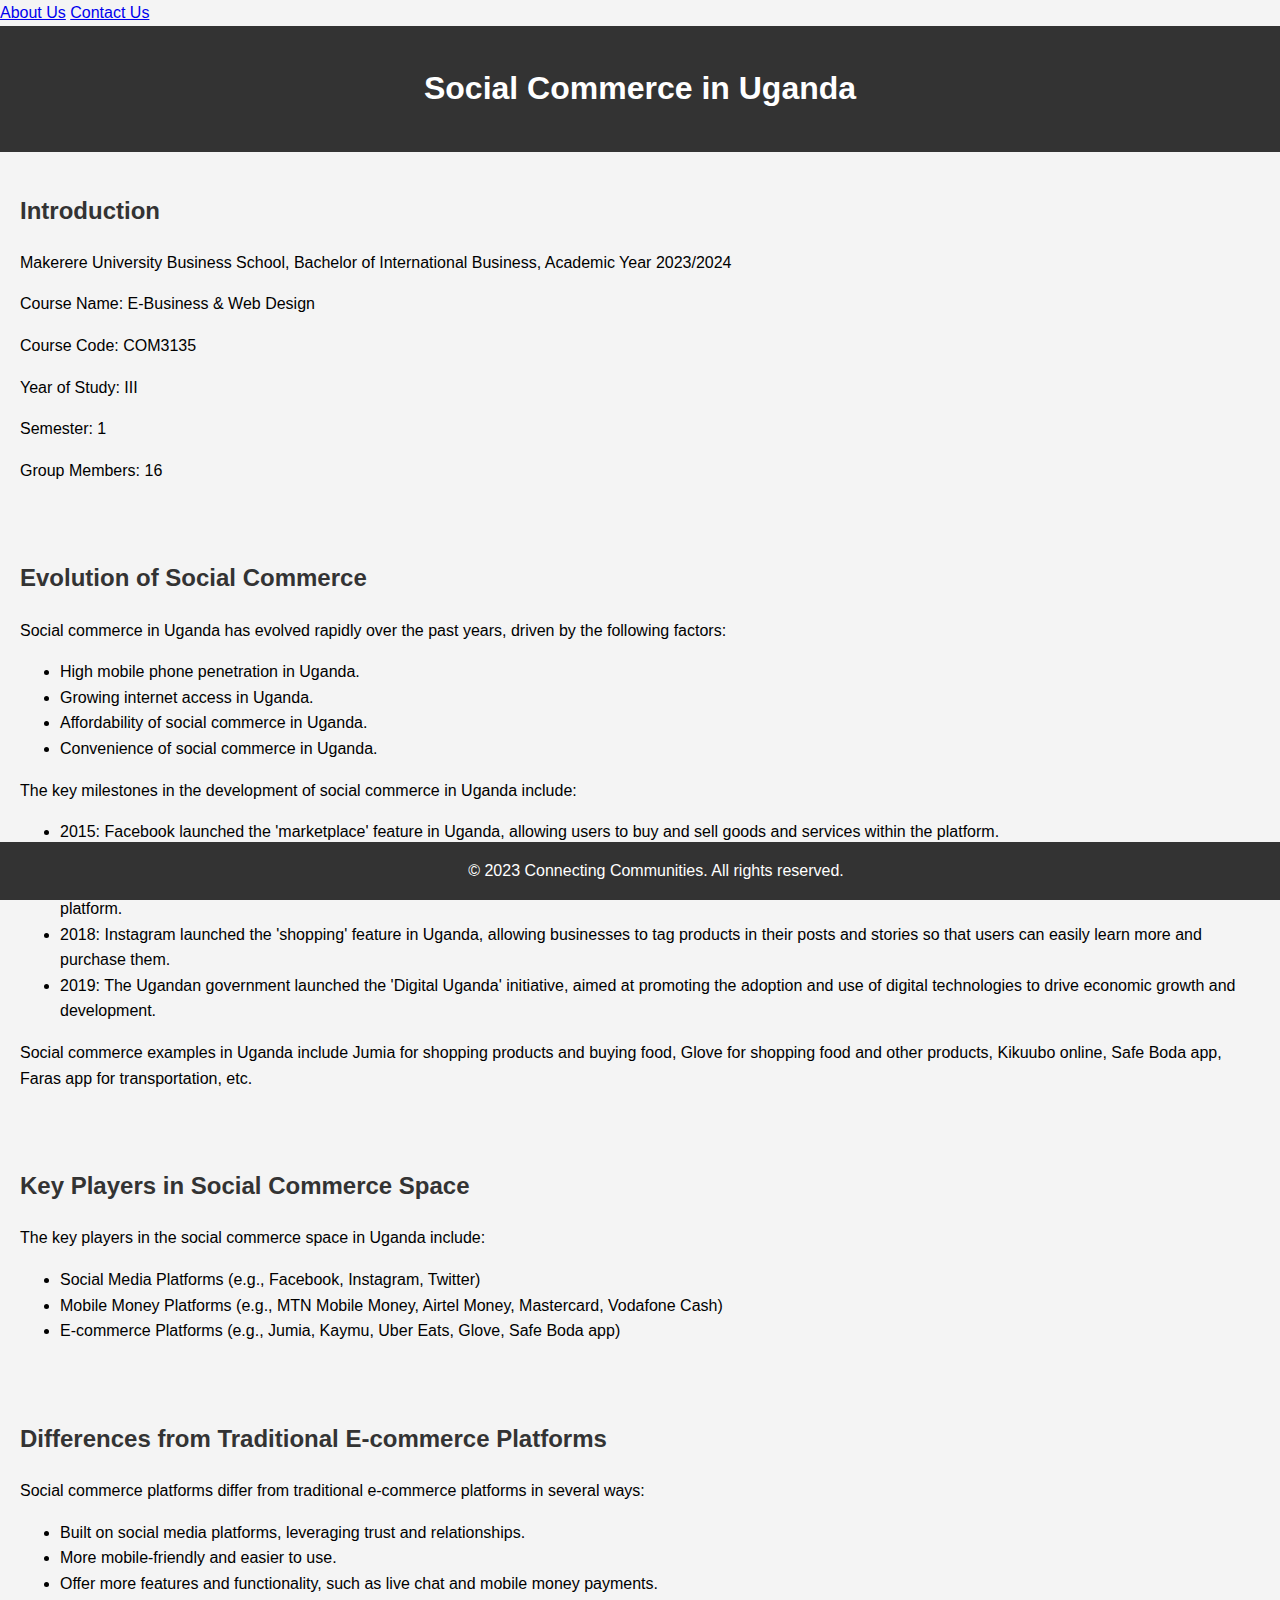
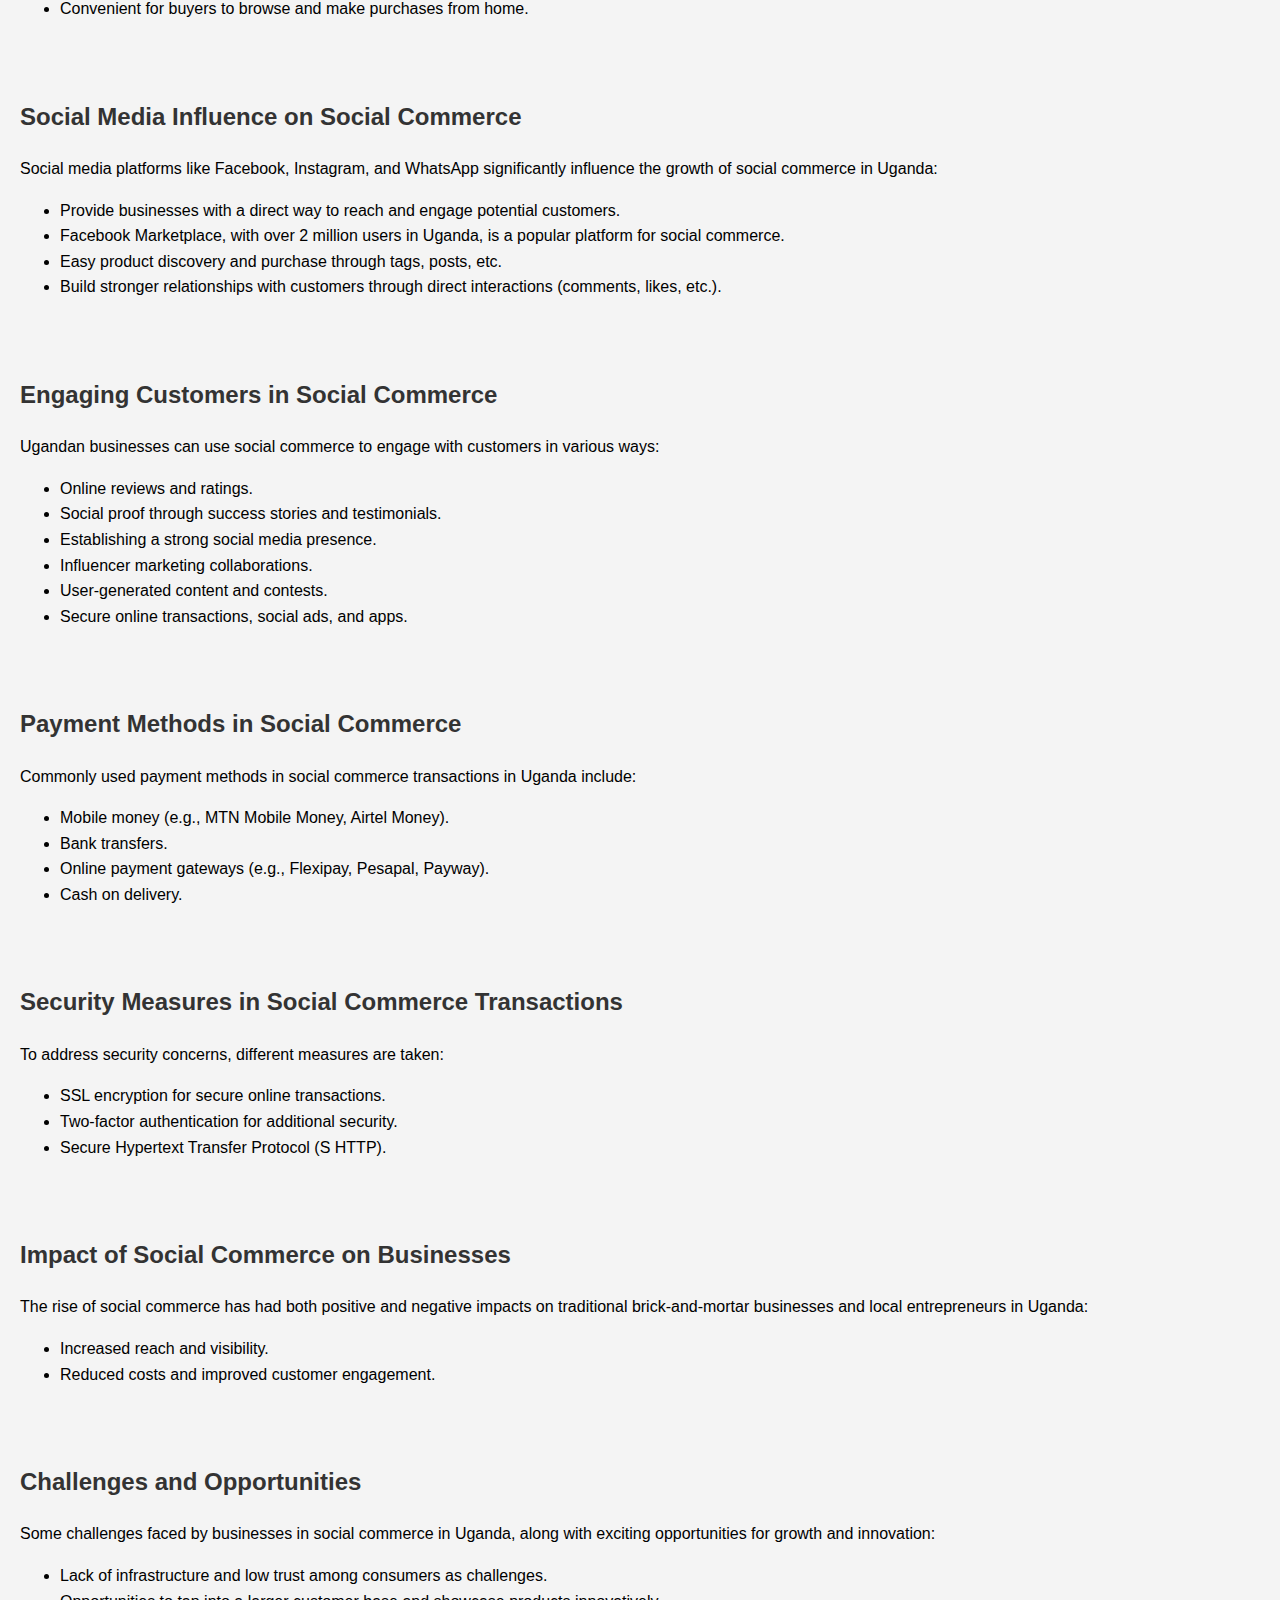
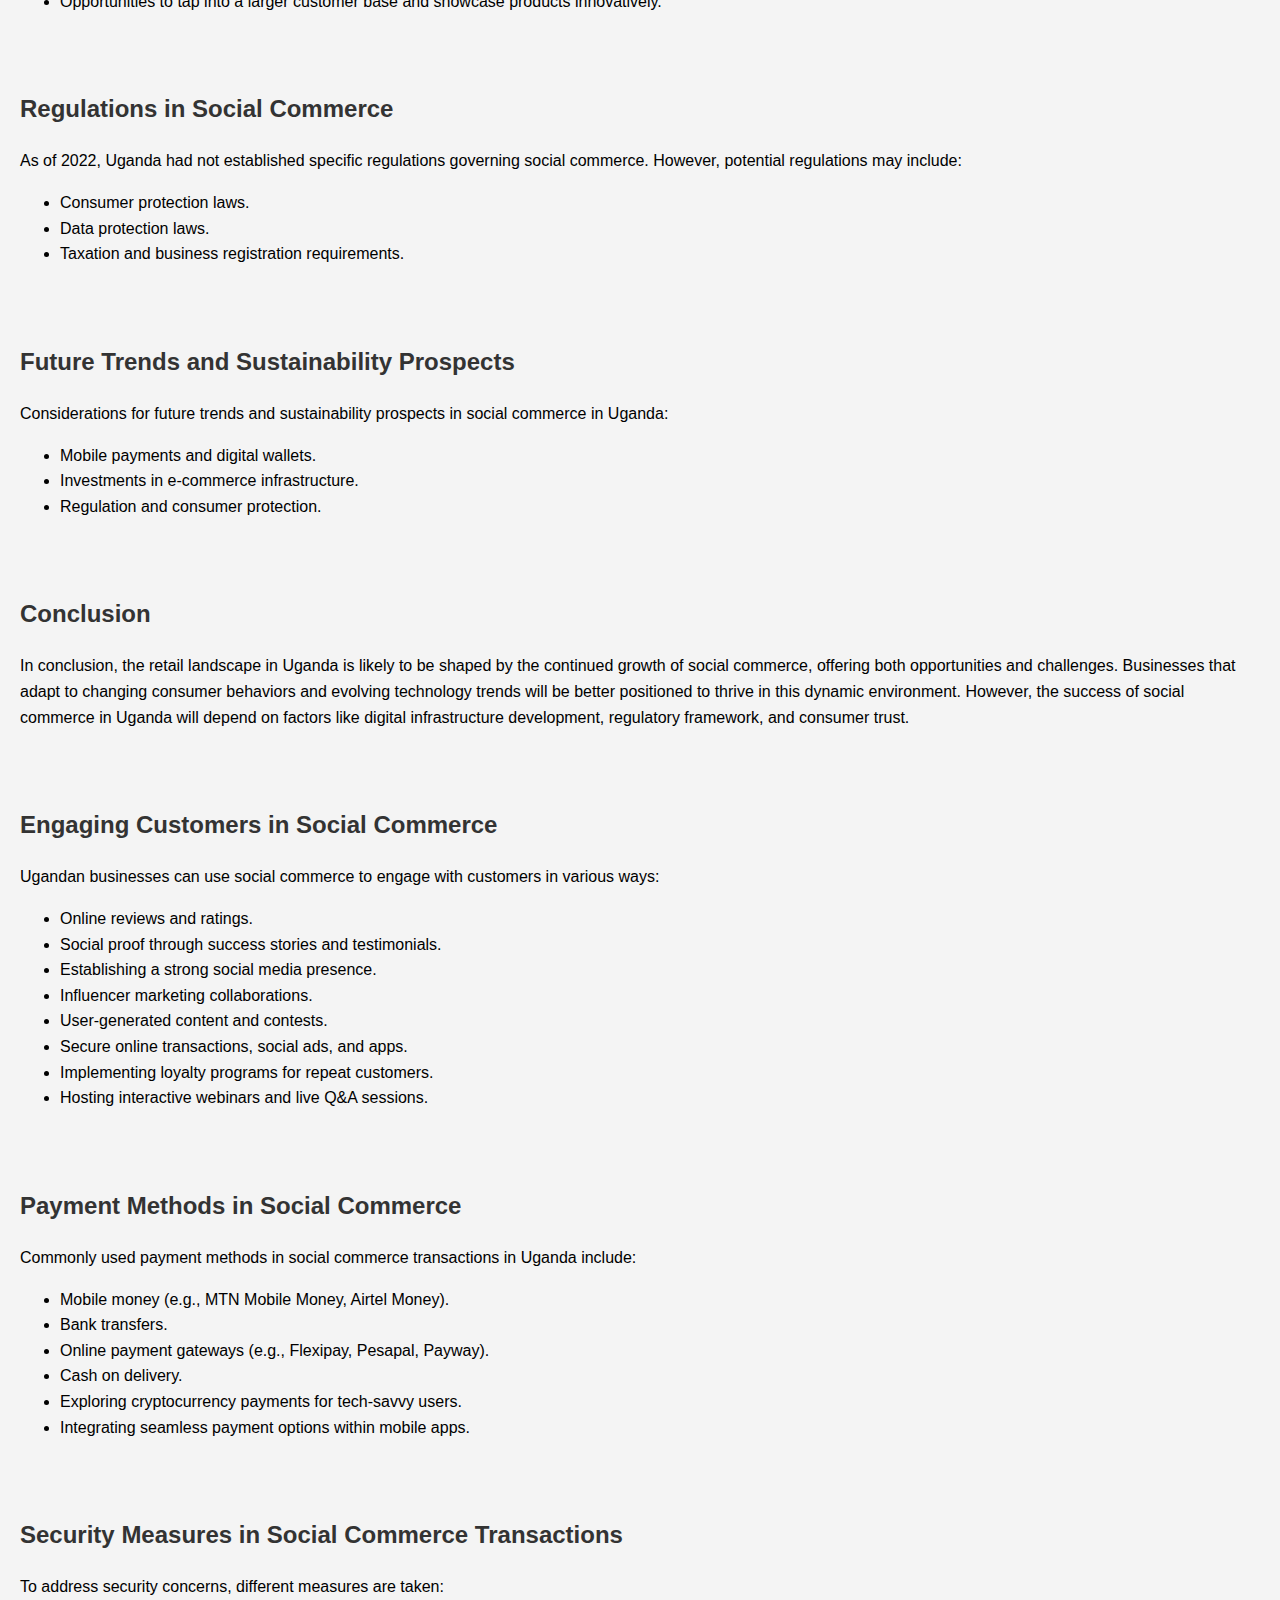
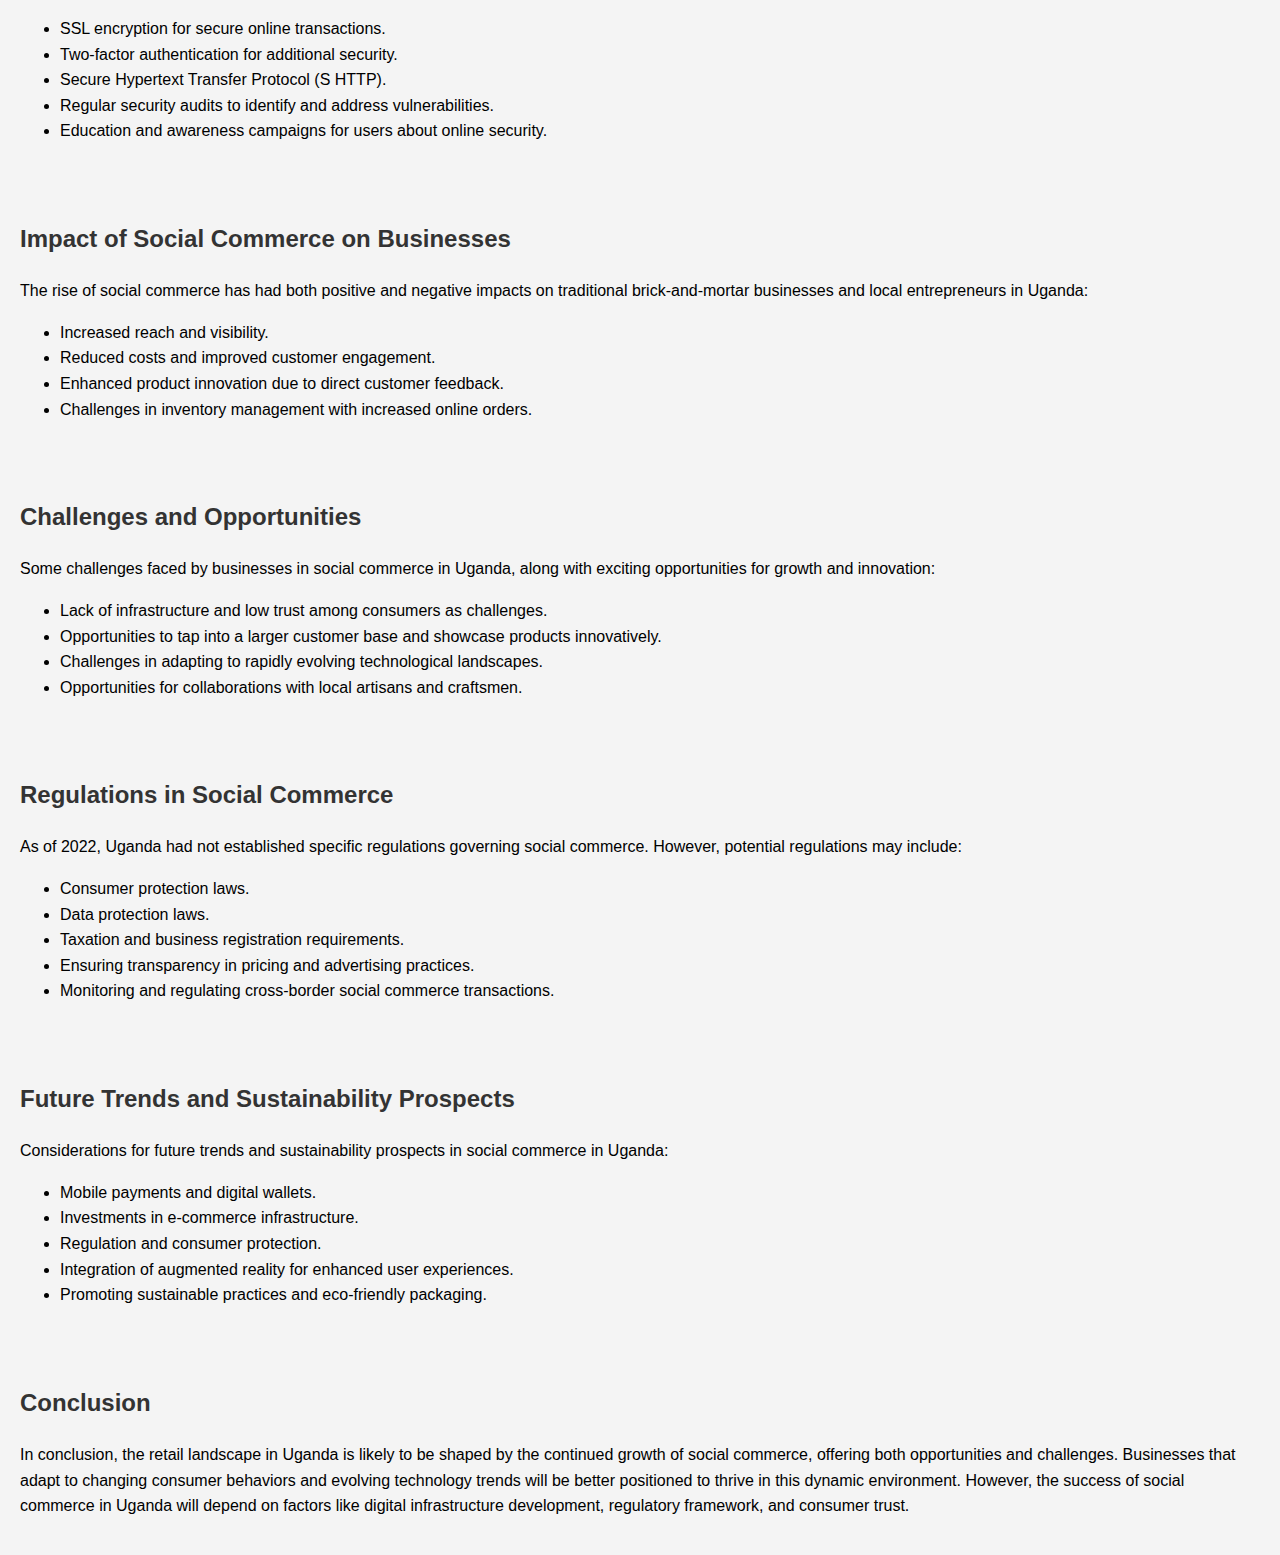
==== commit c8d85df0: "Update index.html" ====
--- a/index.html
+++ b/index.html
@@ -46,7 +46,7 @@
 </head>
 
       <nav>
-        <a href="index.html">Home</a>
+        <a href="index.html"></a>
         <a href="aboutus.html">About Us</a>
         <a href="contactus.html">Contact Us</a>
     </nav>
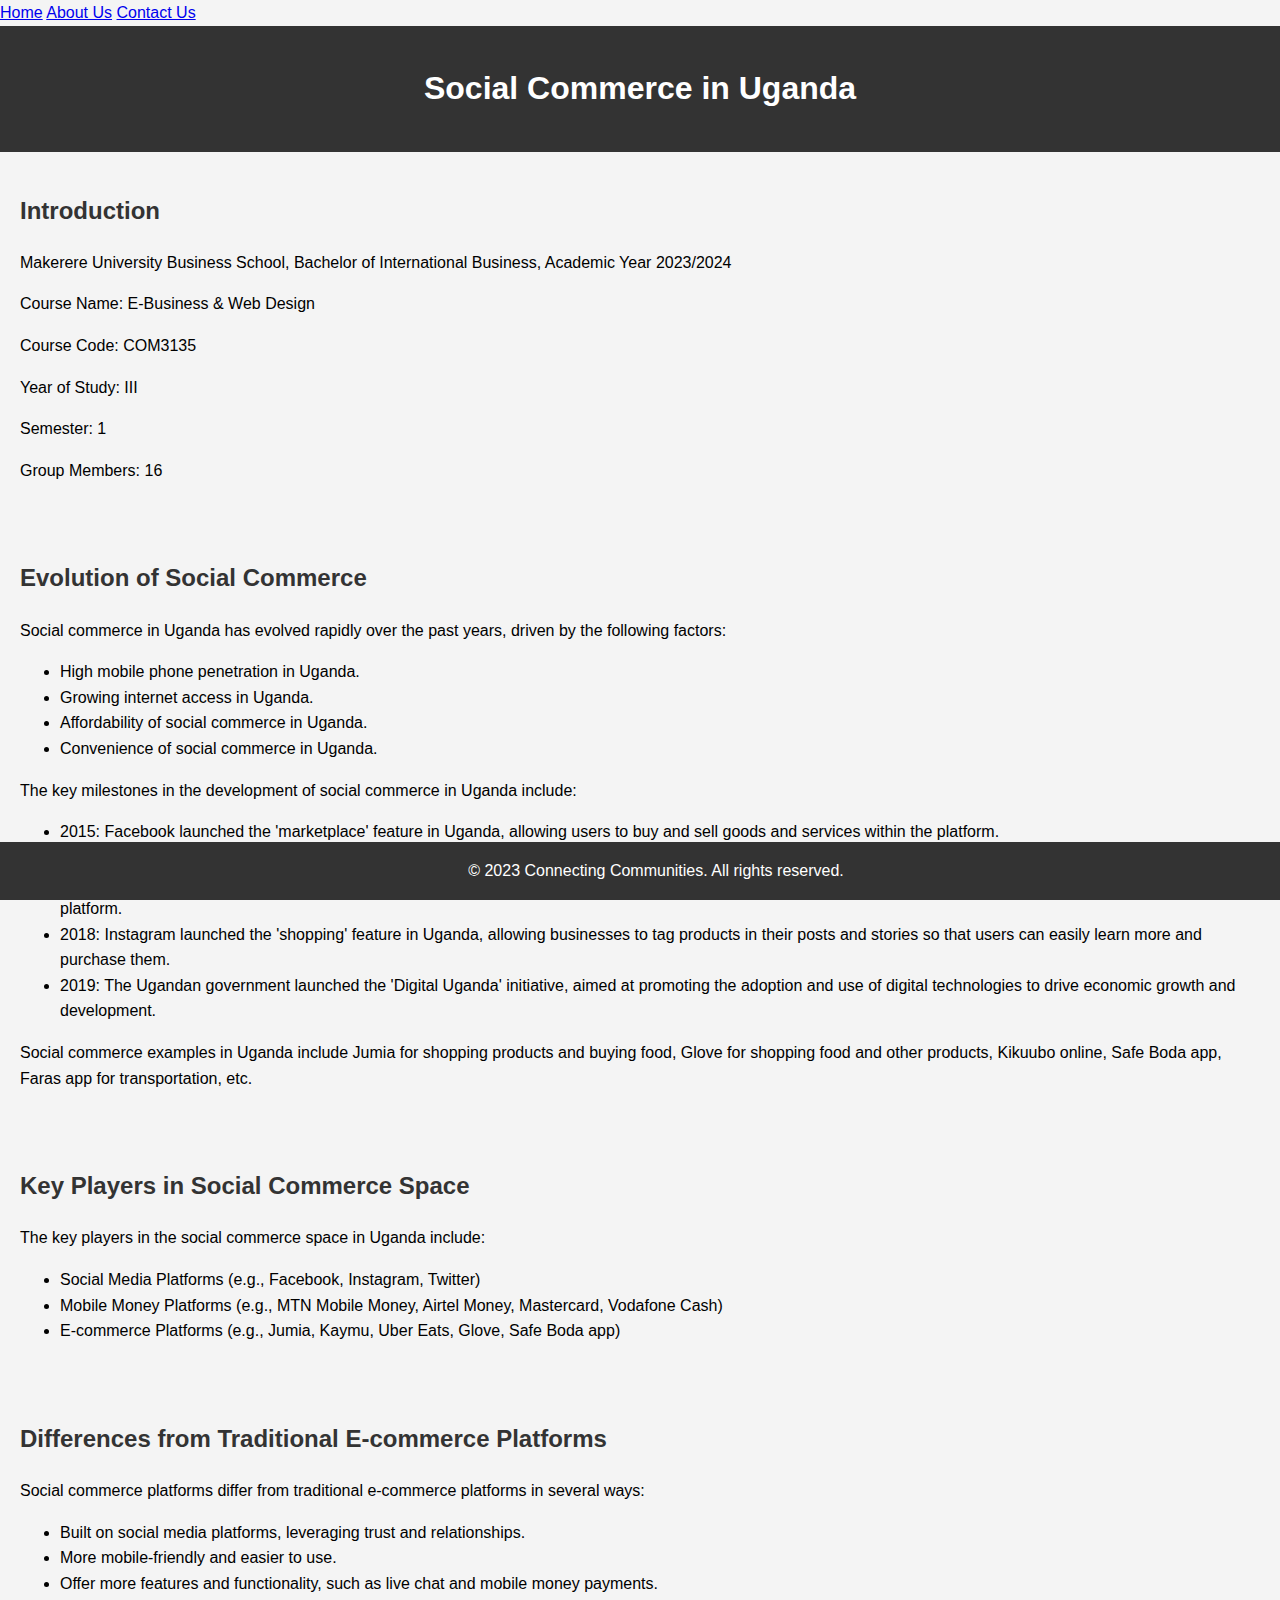
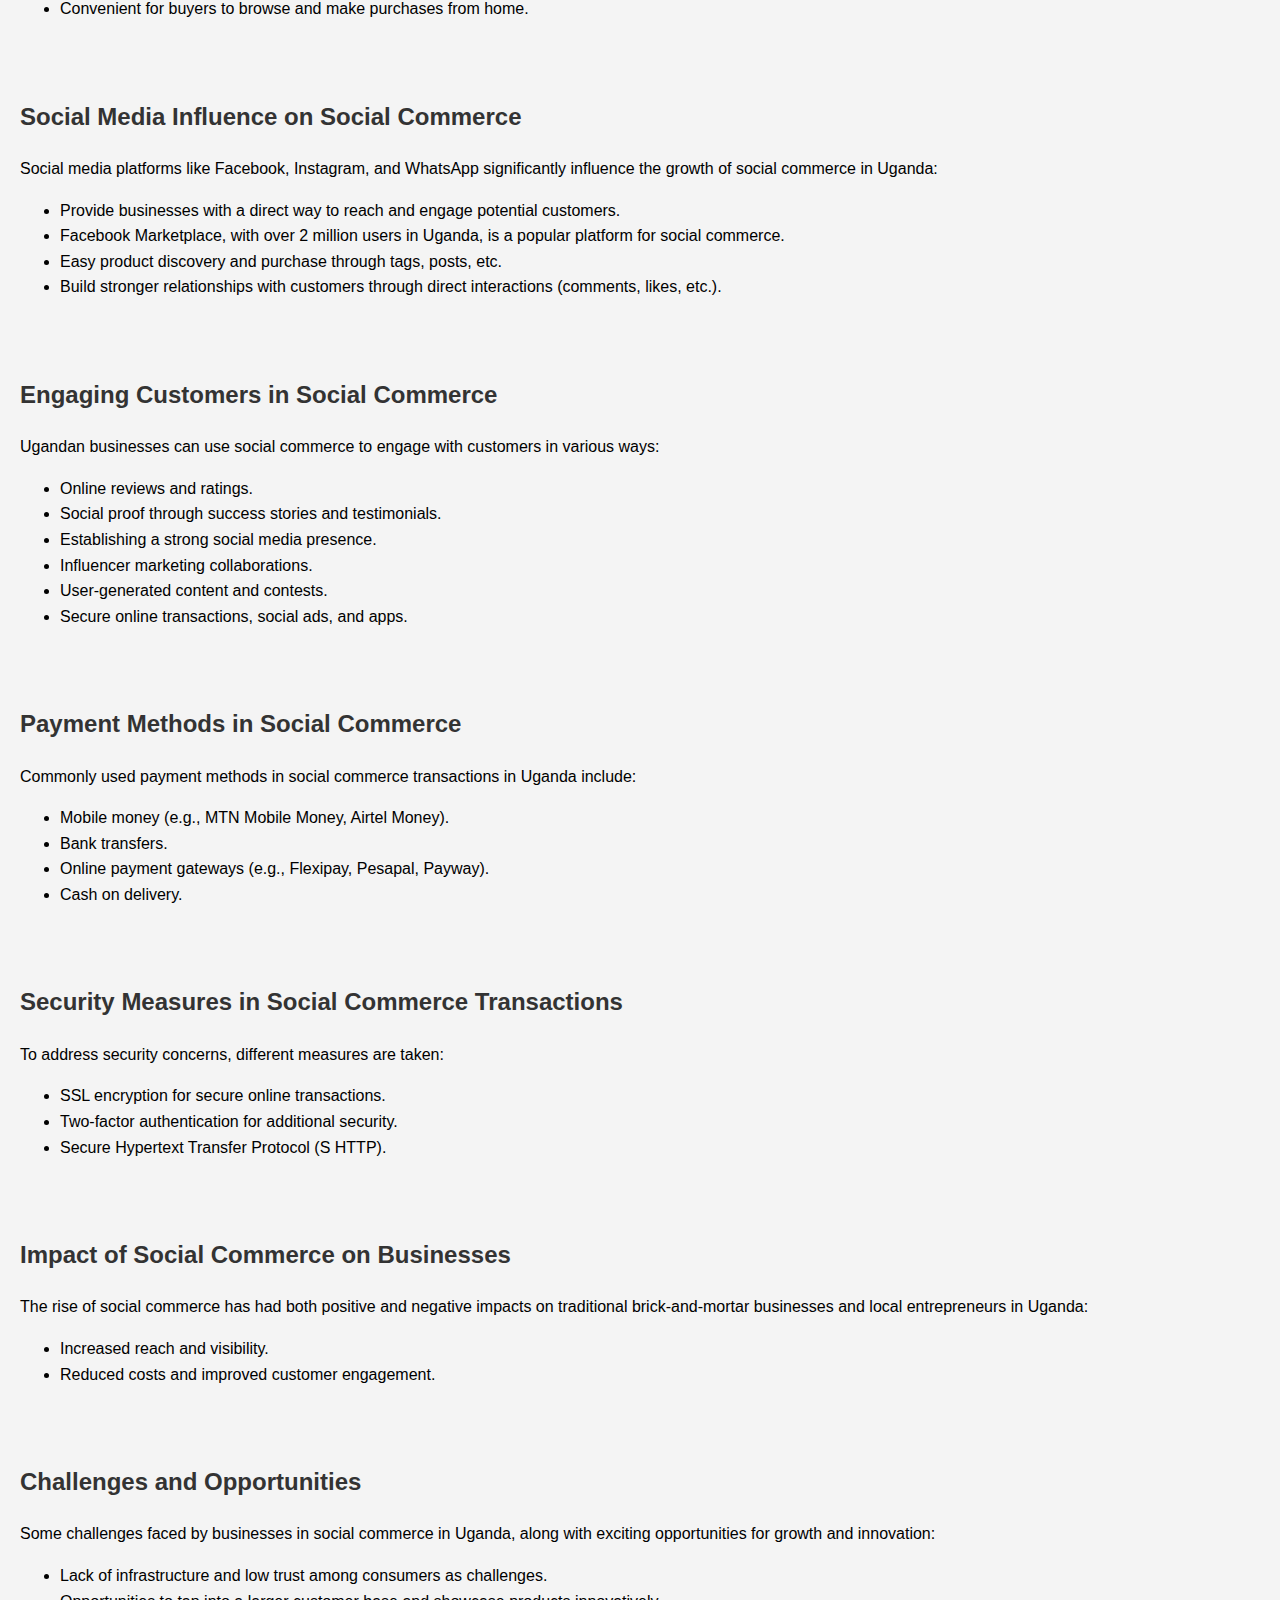
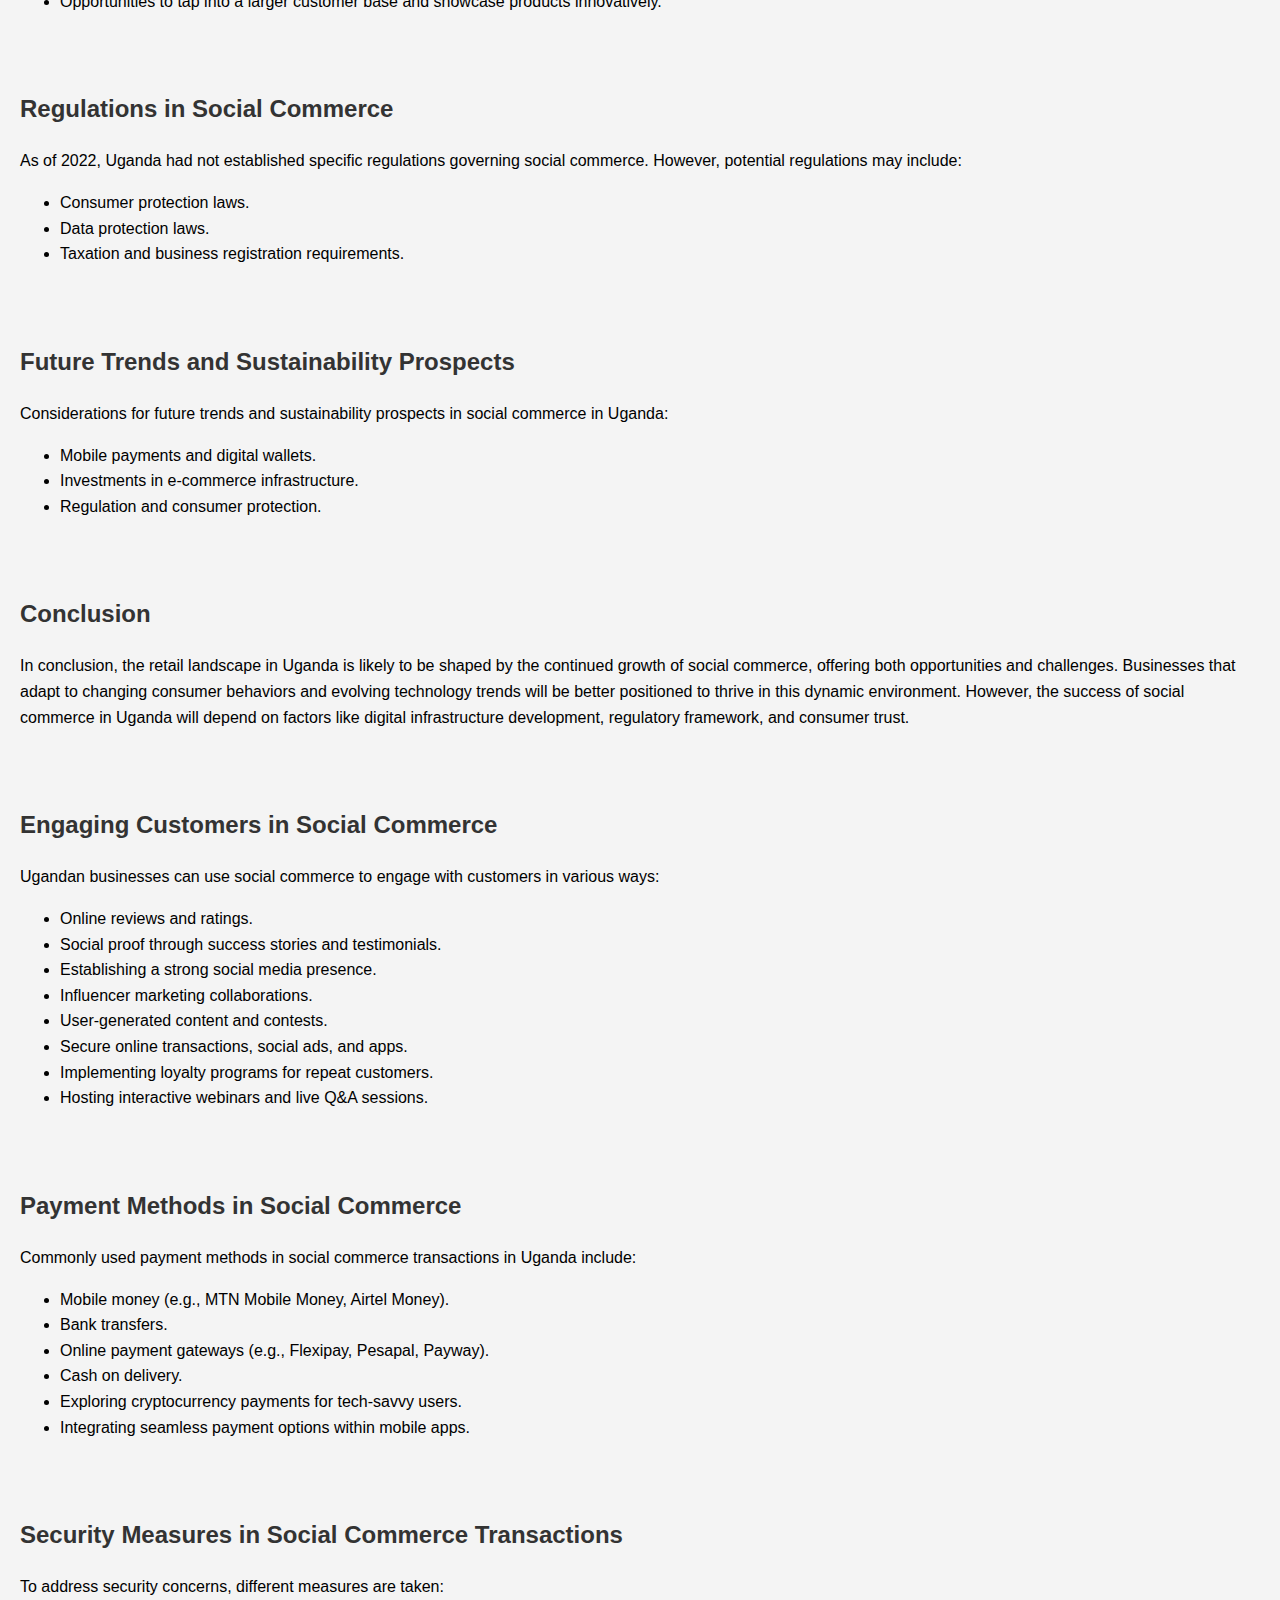
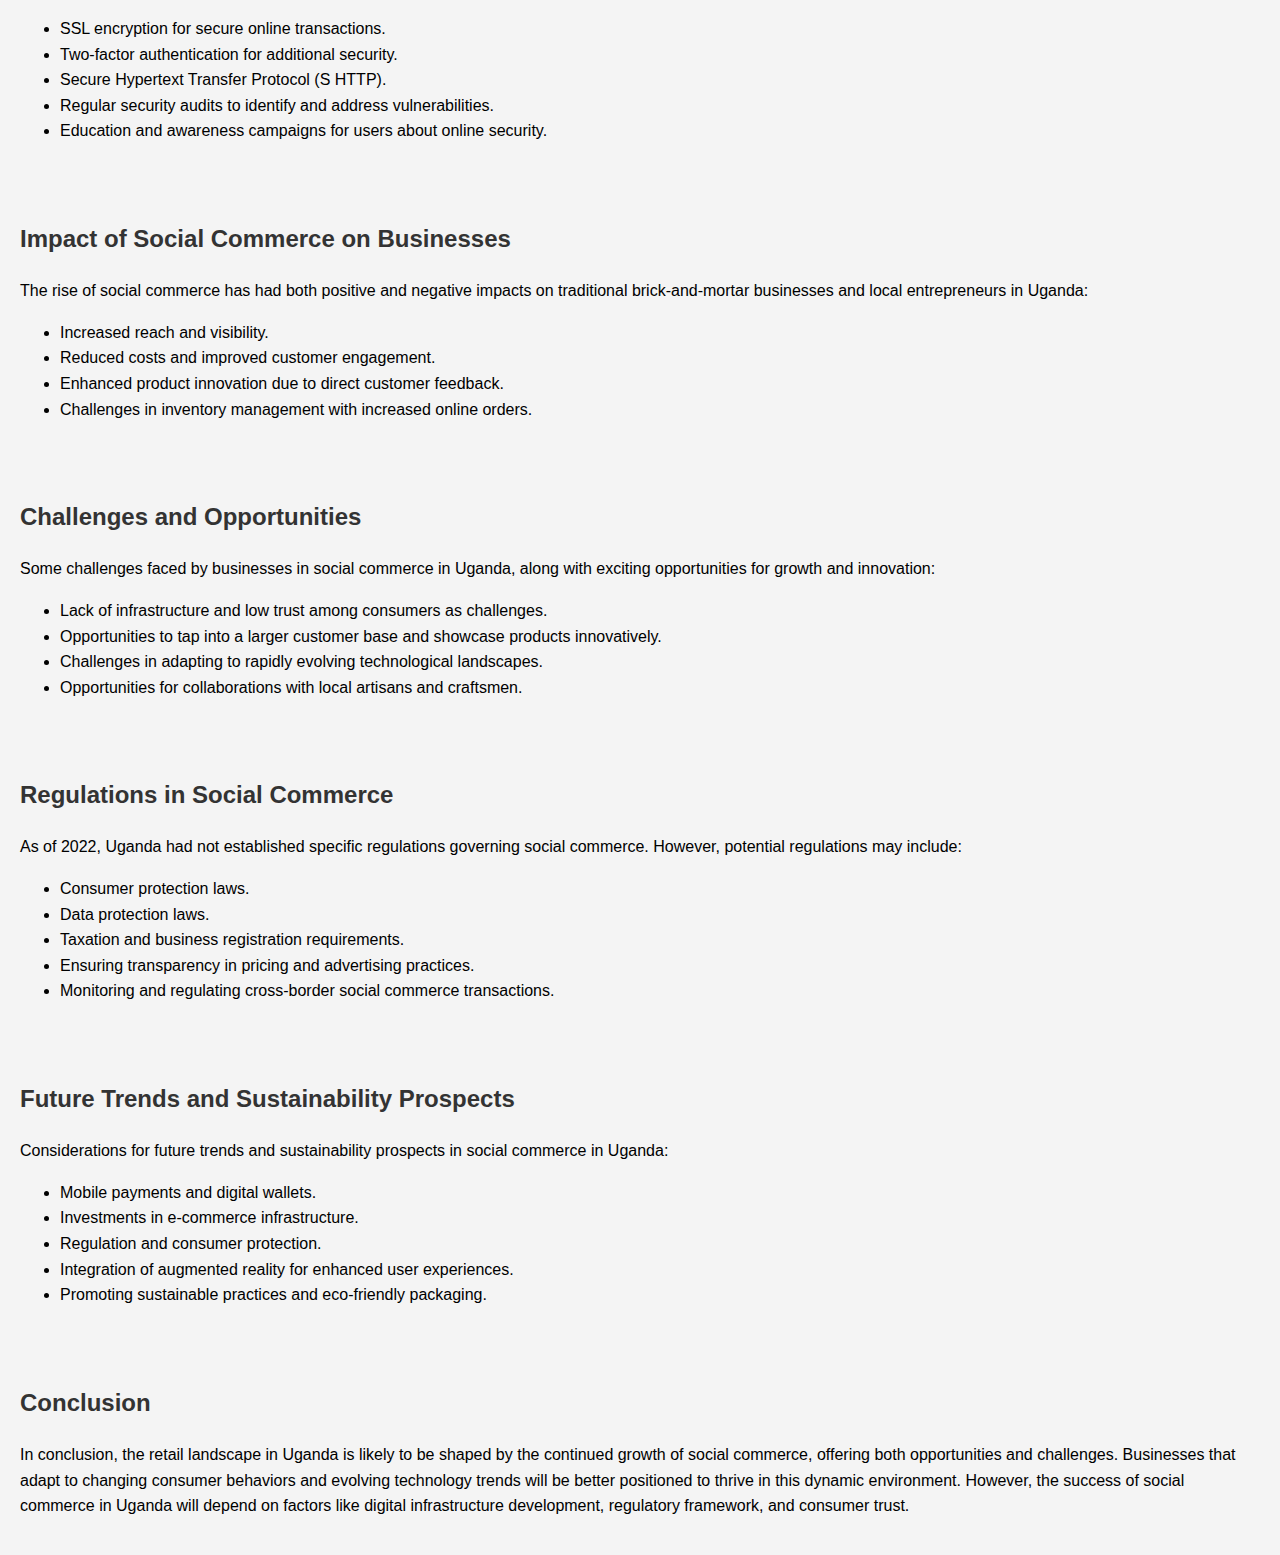
==== commit 23d1b099: "Update index.html" ====
--- a/index.html
+++ b/index.html
@@ -45,13 +45,13 @@
     </style>
 </head>
 
-      <nav>
-        <a href="index.html"></a>
+       <nav>
+        <a href="index.html">Home</a>
         <a href="aboutus.html">About Us</a>
         <a href="contactus.html">Contact Us</a>
+        <!-- Add more links based on your website structure -->
     </nav>
-
-
+    
 <body>
 
     <header>
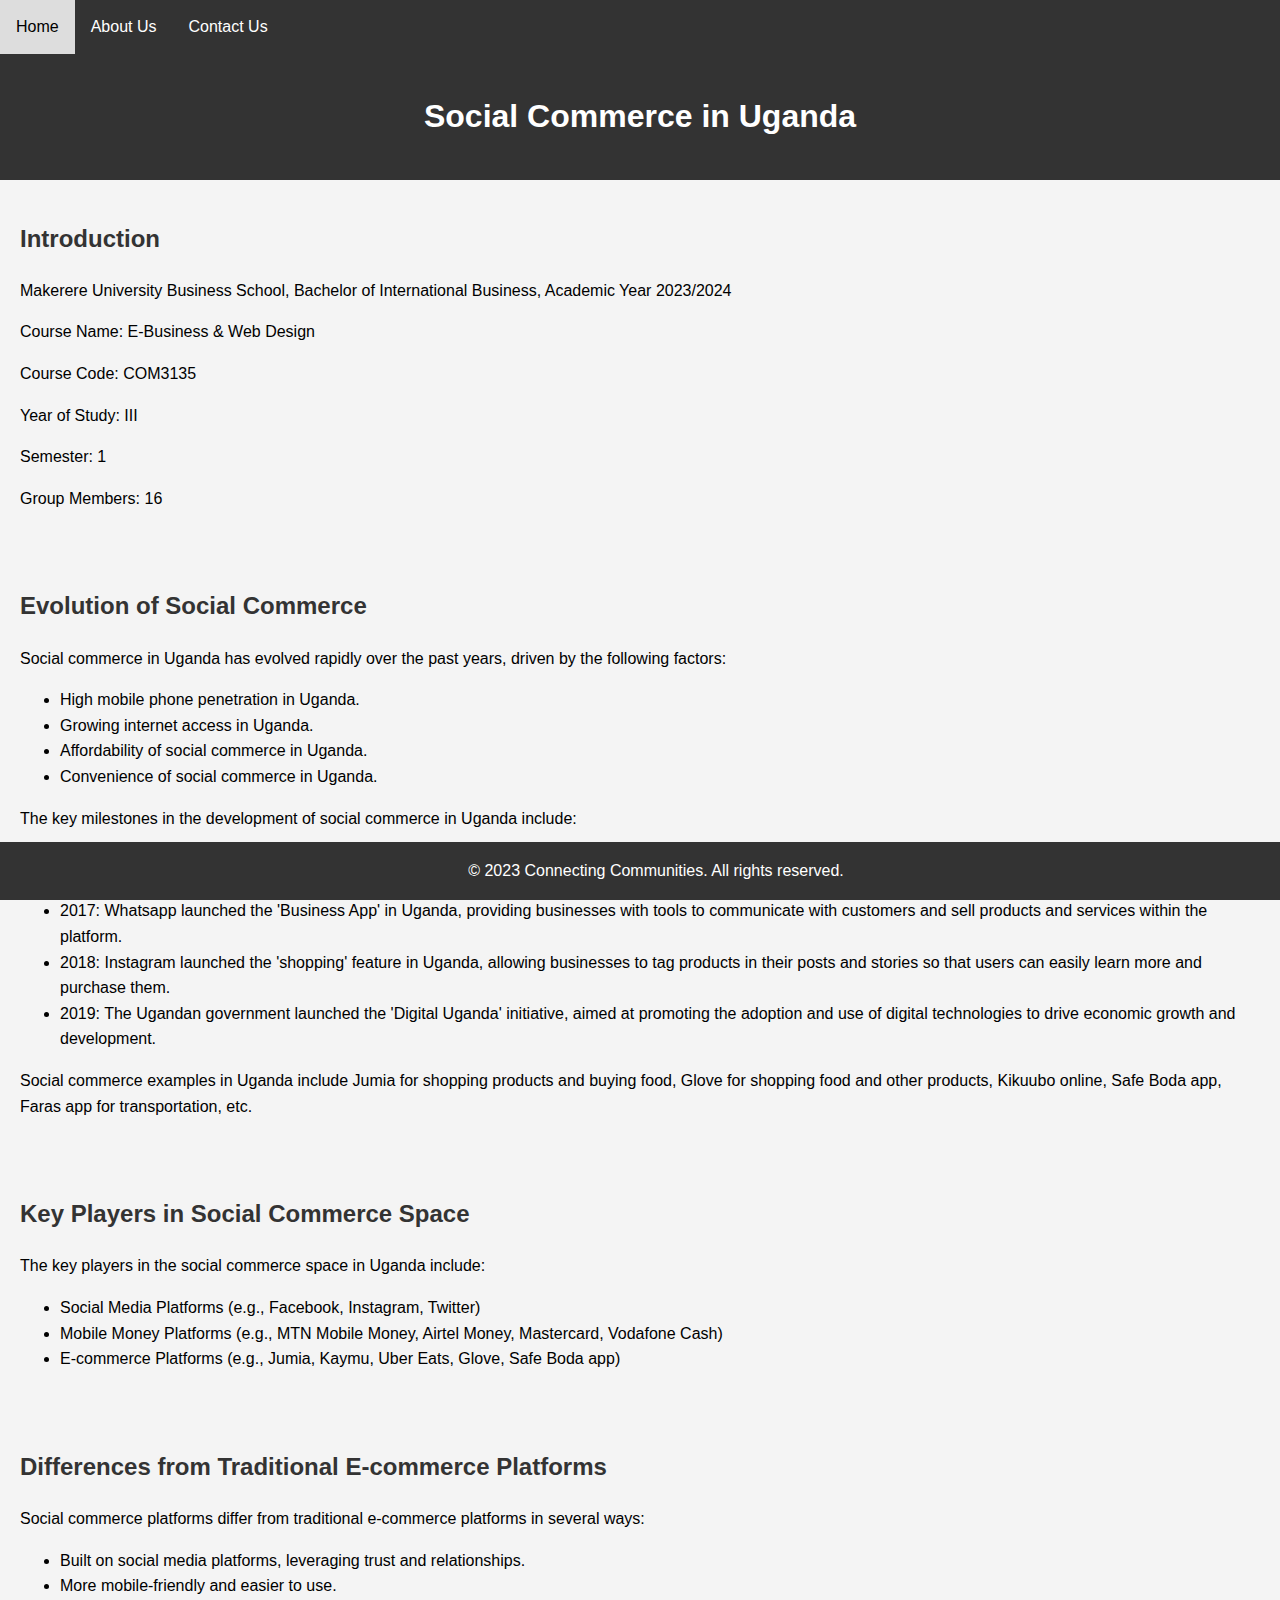
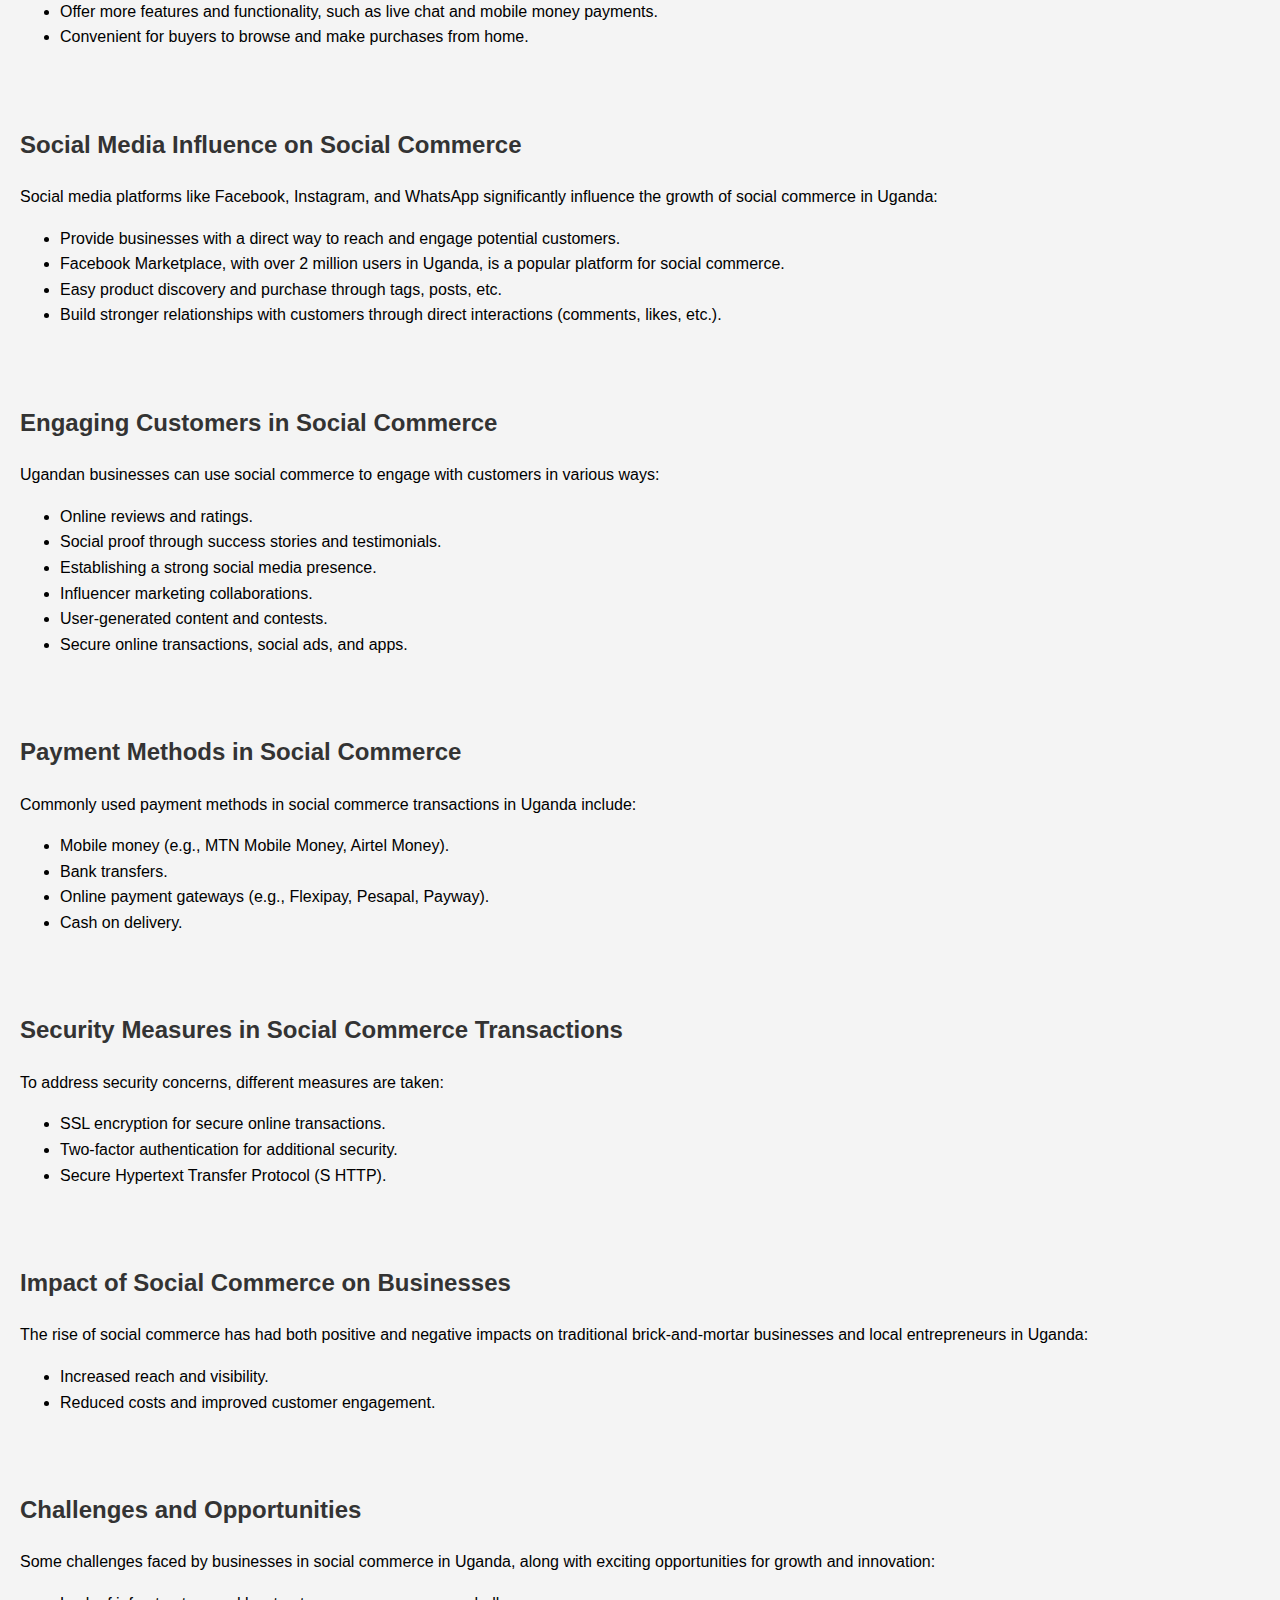
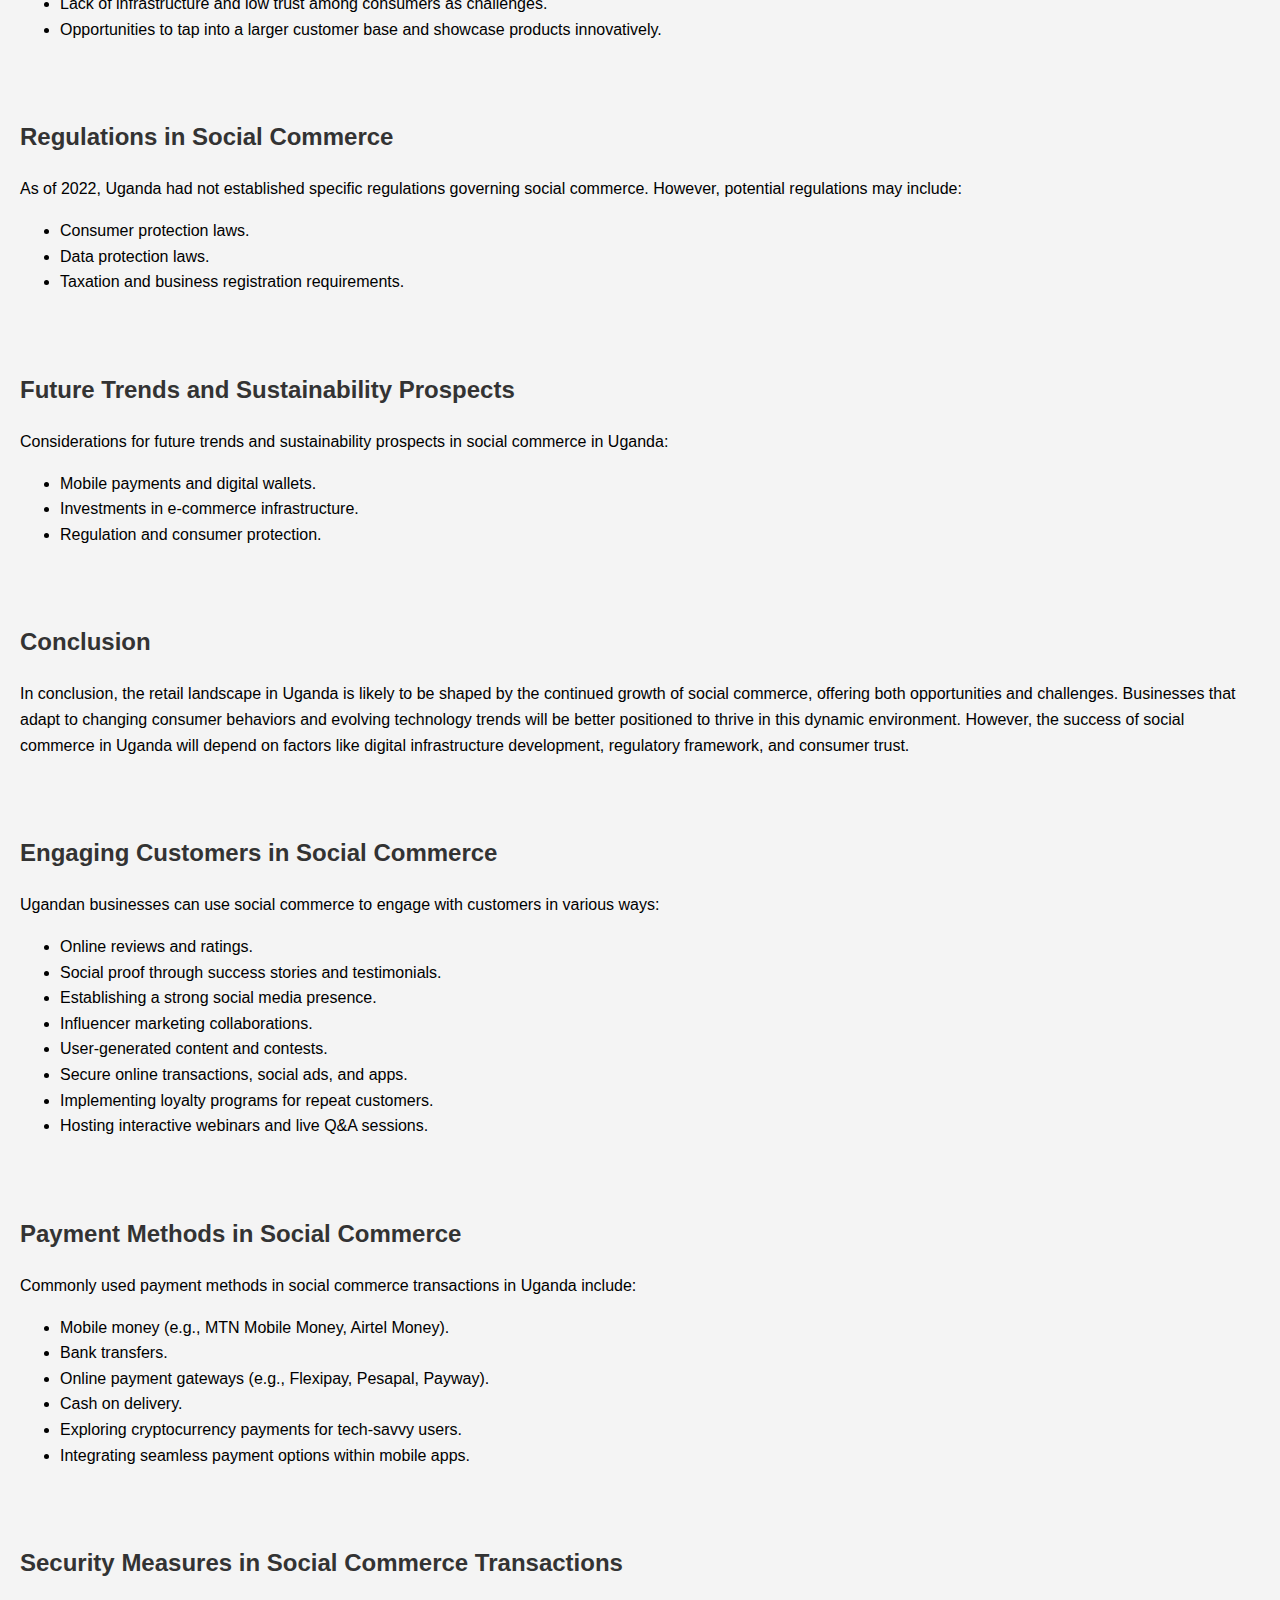
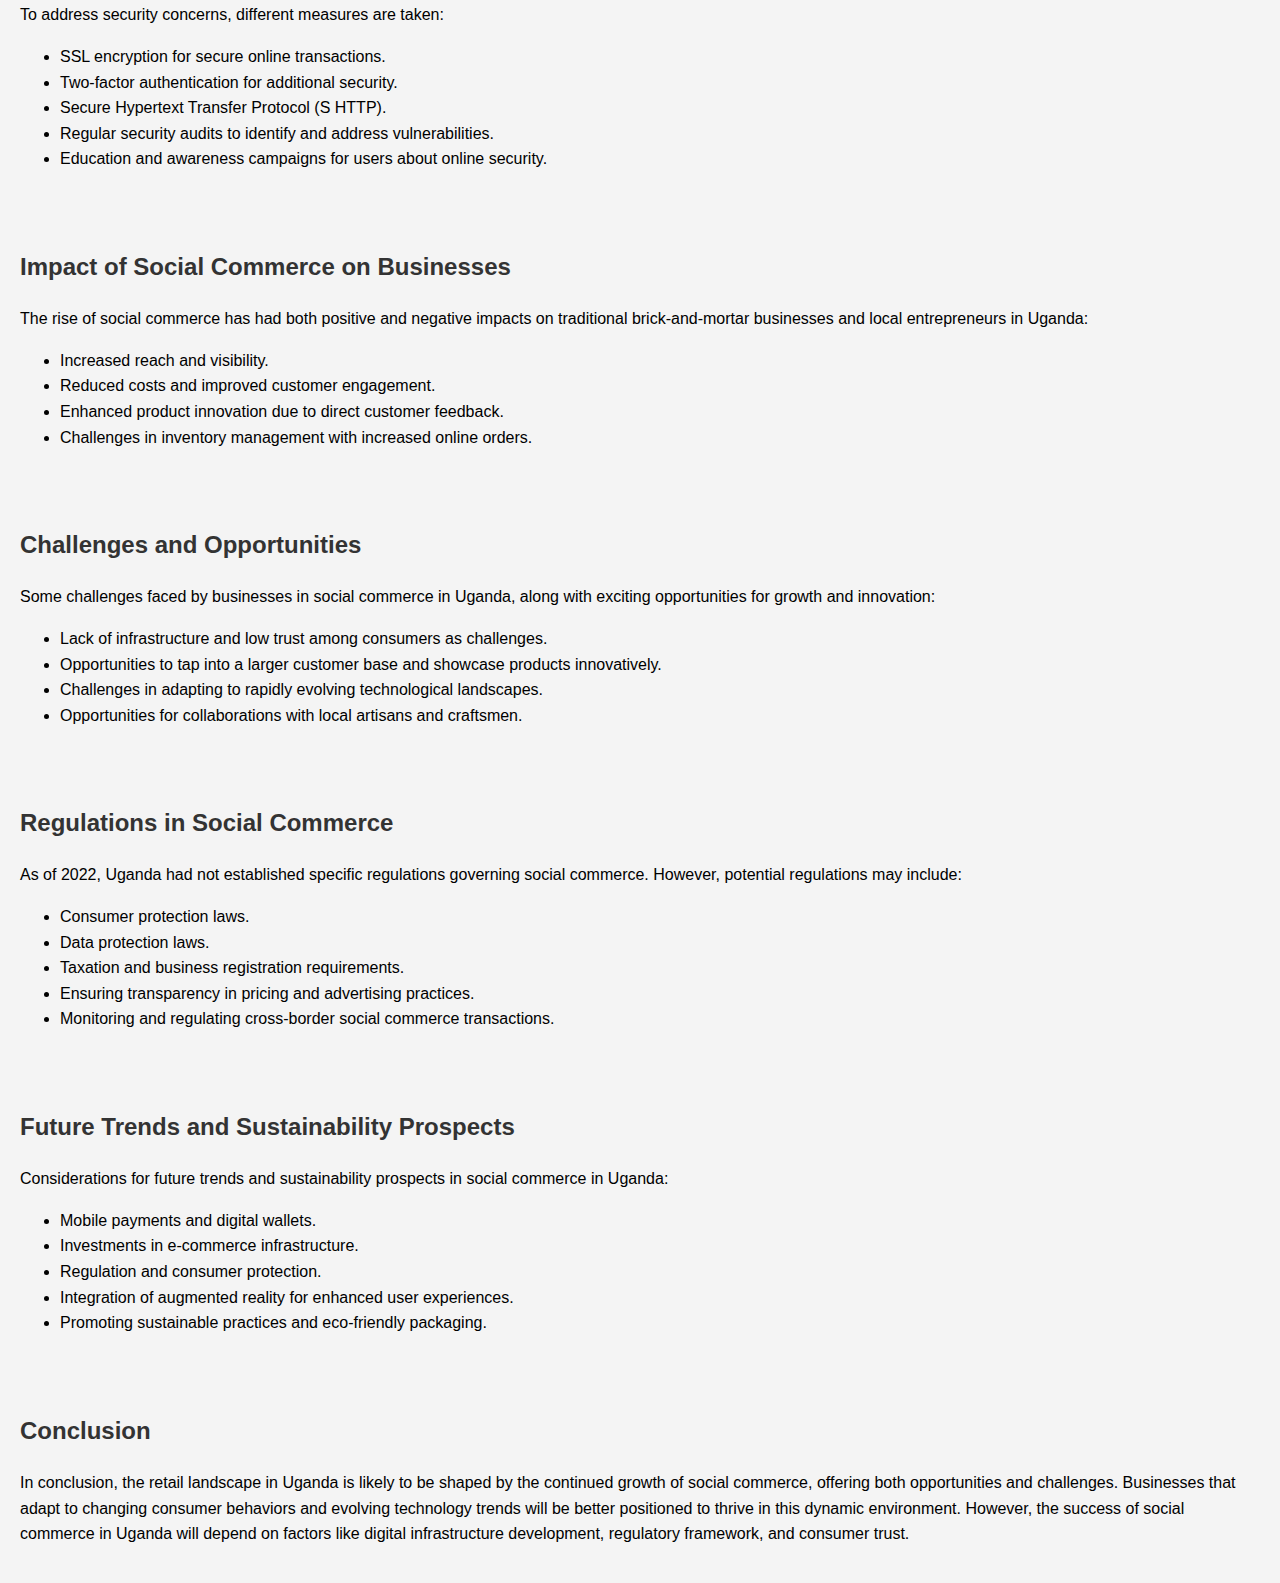
==== commit 7cd8ea4d: "Update index.html" ====
--- a/index.html
+++ b/index.html
@@ -42,6 +42,26 @@
             bottom: 0;
             width: 100%;
         }
+
+        
+    nav {
+      background-color: #333;
+      overflow: hidden;
+    }
+
+    nav a {
+      float: left;
+      display: block;
+      color: white;
+      text-align: center;
+      padding: 14px 16px;
+      text-decoration: none;
+    }
+
+    nav a:hover {
+      background-color: #ddd;
+      color: black;
+    }
     </style>
 </head>
 
